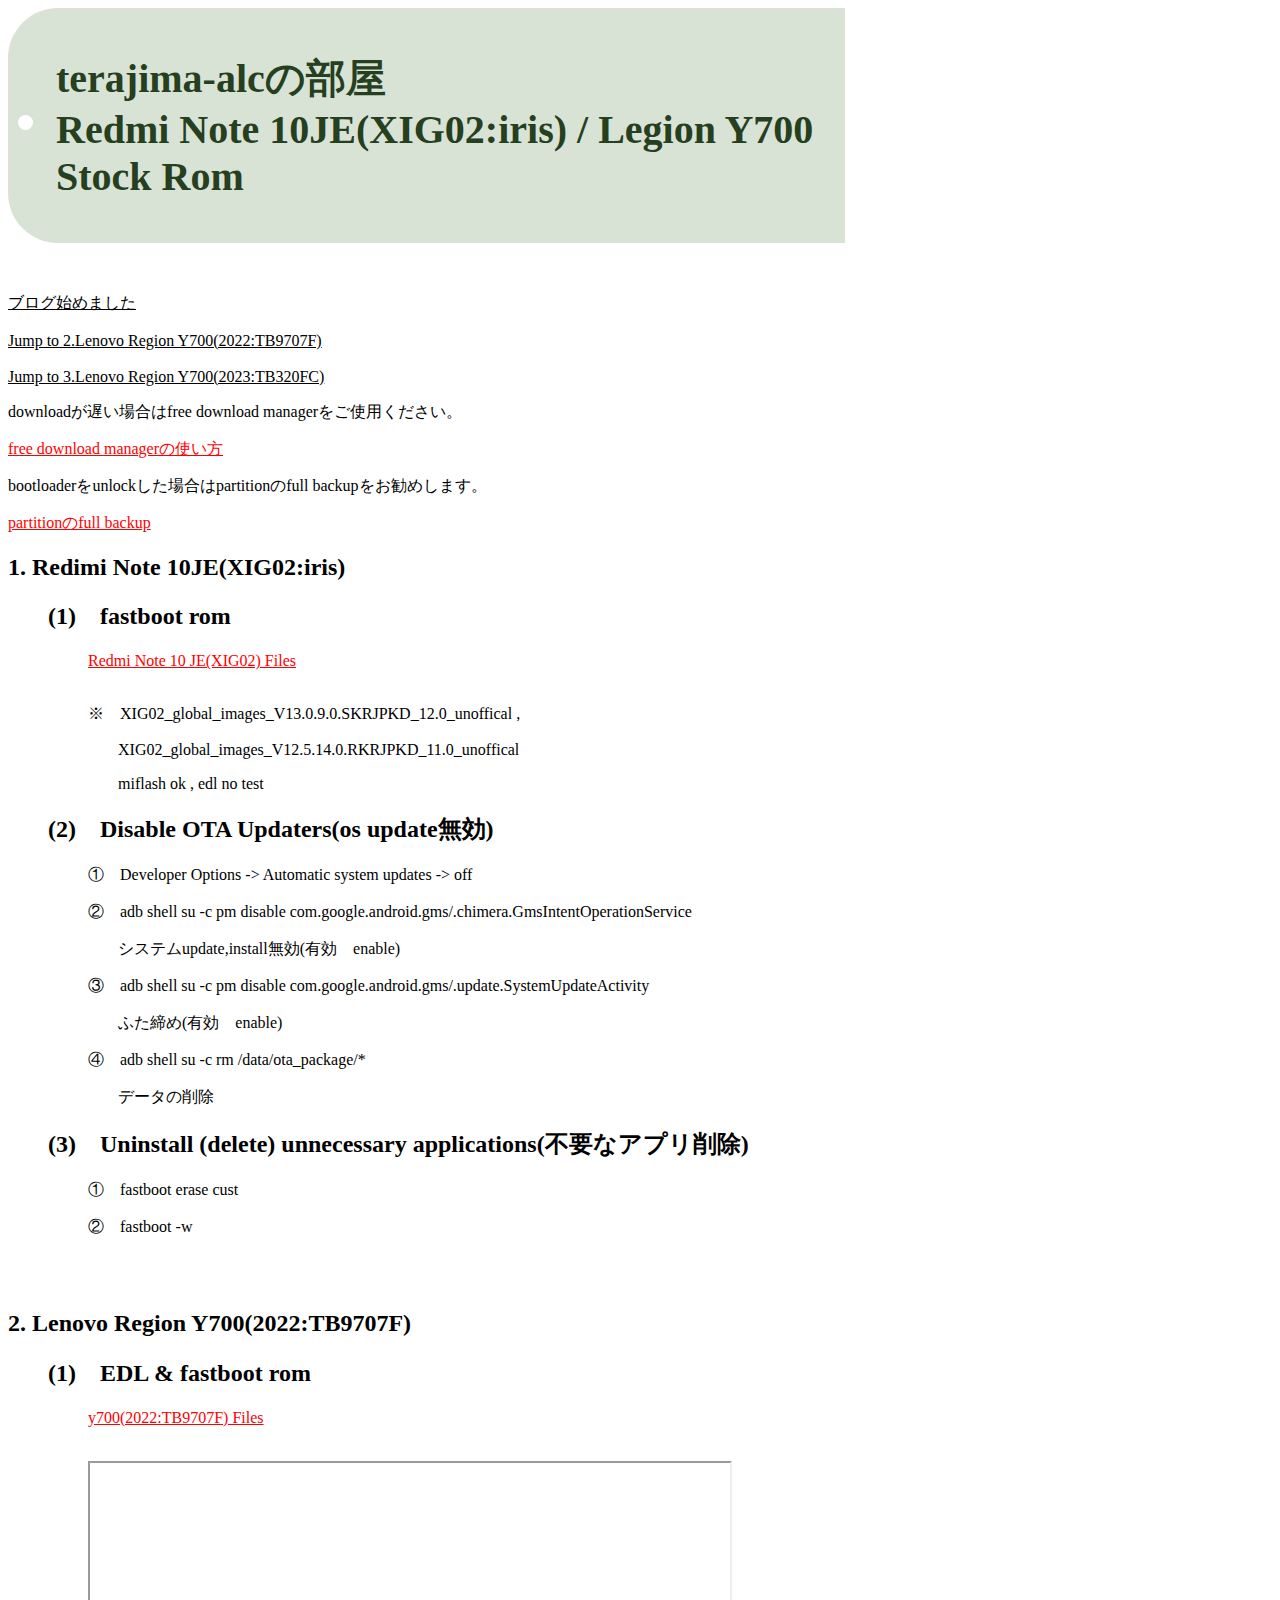
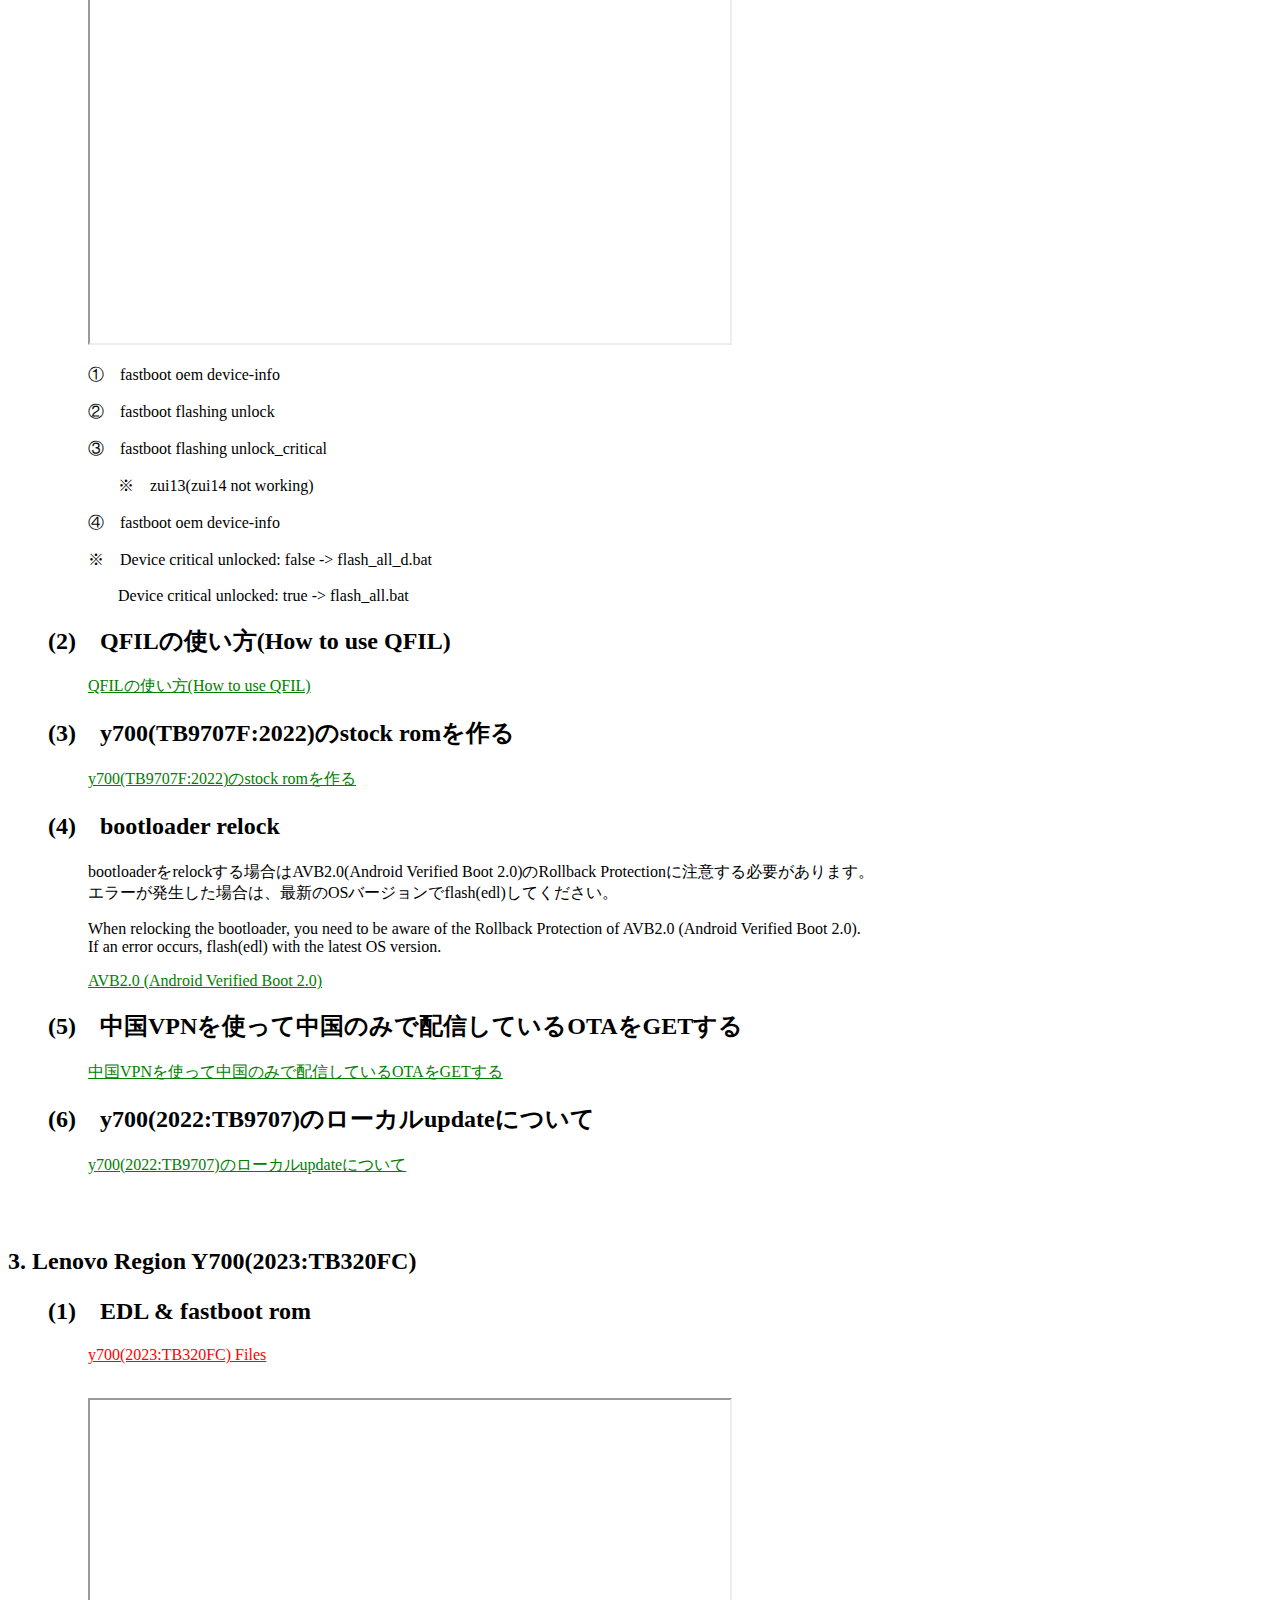
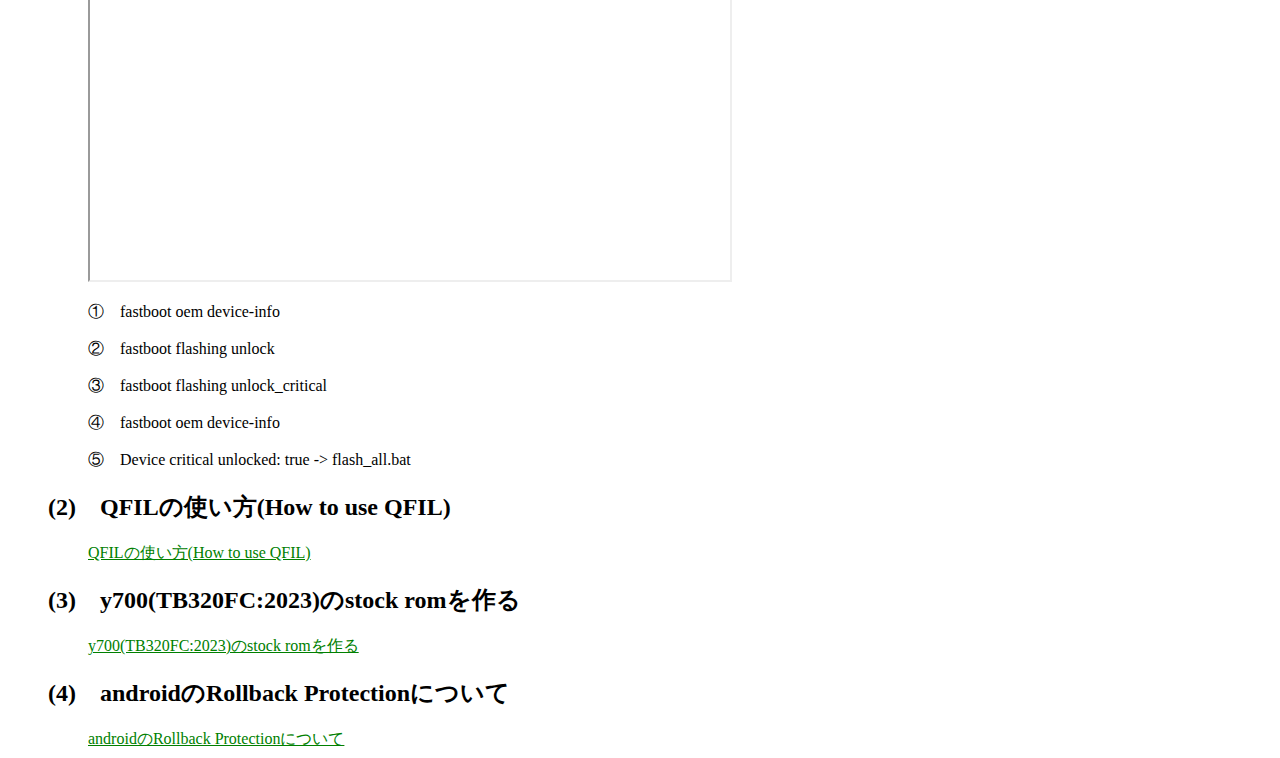
==== index.html @ e1716a8f "Update index.html" ====
<!DOCTYPE html>
<html>
	<head>
		<meta http-equiv="Content-Language" content="ja">
		<meta name="google" content="notranslate">
		<meta name="viewport" content="width=device-width,initial-scale=1">
	<!-- Google Tag Manager -->
	<script>(function(w,d,s,l,i){w[l]=w[l]||[];w[l].push({'gtm.start':
	new Date().getTime(),event:'gtm.js'});var f=d.getElementsByTagName(s)[0],
	j=d.createElement(s),dl=l!='dataLayer'?'&l='+l:'';j.async=true;j.src=
	'https://www.googletagmanager.com/gtm.js?id='+i+dl;f.parentNode.insertBefore(j,f);
	})(window,document,'script','dataLayer','GTM-TNH697Q');</script>
	<!-- End Google Tag Manager -->
		<style type="text/css">
			/* スマホ */
			@media screen and (max-width: 428px) {
			/*ここにスマホ用のCSSを記述する*/
			}
			/* タブレット */
			@media only screen and (min-width: 600px) and (max-width: 1024px) {
			/*ここにタブレット用のCSSを記述する*/
			}
			/* パソコン */
			@media screen and (min-width: 1024px) {
			/*ここにPC用のCSSを記述する*/
			}
			@media (orientation: landscape){
			/* デバイスを横向きにした際の記述*/
			}
			@media screen and (orientation: portrait) {
			/* デバイスを縦向きにした際の記述 */
			}
			.headline {color: black}
			a {color:green;margin-left: 80px;}
			.left-80-red {color:red;margin-left: 80px;}
			.left-30-black {color:black;margin-left: 30px;}
			.left-40-black {color:black;margin-left: 40px;}
			.left-80-black {color:black;margin-left: 80px;}
			.left-80-green {color:green;margin-left: 80px;}
		</style>
	<title>Redmi Note 10JE(XIG02:iris) Lenovo Legion Y700 Stock Fastboot Rom</title>
	<div style="position: relative; display: inline-block; padding: 1rem 2rem 1rem 3rem; color: #263f1f; border-radius: 50px 0 0 50px; background: #d8e3d5; font-size: 20px;">
	<span style="position: absolute; top: calc(50% - 10px); left: 10px; width: 15px; height: 15px; border-radius: 50%; background: #ffffff;"></span>
	<h1>terajima-alcの部屋<br>Redmi Note 10JE(XIG02:iris) / Legion Y700<br>Stock Rom</h1>
	</div>
	<p><br></p>
	</head>
	<body>
	<!-- Google Tag Manager (noscript) -->
	<noscript><iframe src="https://www.googletagmanager.com/ns.html?id=GTM-TNH697Q
	height="0" width="0" style="display:none;visibility:hidden"></iframe></noscript>
	<!-- End Google Tag Manager (noscript) -->
		<!-- body_info -->
		<a style="color:black;margin-left: 0px;" href="https://note.com/calm_hebe587">ブログ始めました</a><br><br>
		<a style="color:black;margin-left: 0px;" href="#y700_2022">Jump to 2.Lenovo Region Y700(2022:TB9707F)</a><br><br>
		<a style="color:black;margin-left: 0px;" href="#y700_2023">Jump to 3.Lenovo Region Y700(2023:TB320FC)</a><br>
		<p>downloadが遅い場合はfree download managerをご使用ください。</p>
		<a style="color:red;margin-left: 0px;" href="https://note.com/calm_hebe587/n/nbd86840ac310">free download managerの使い方</a><br>
		<p>bootloaderをunlockした場合はpartitionのfull backupをお勧めします。</p>
		<a style="color:red;margin-left: 0px;" href="https://note.com/calm_hebe587/n/n18b23aae9056">partitionのfull backup</a><br>
		<div class="headline">
			<h2>1. Redimi Note 10JE(XIG02:iris)<h2>
			<h2 class="left-40-black">(1)　fastboot rom</h2>
		</div>
		<p>
			<a class="left-80-red" href="https://sourceforge.net/projects/redmi-note-10-je-xig02/files/">Redmi Note 10 JE(XIG02) Files</a><br><br>
		</p>
		<div class="left-80-black">
			<p>※　XIG02_global_images_V13.0.9.0.SKRJPKD_12.0_unoffical ,</p>
			<p class="left-30-black">XIG02_global_images_V12.5.14.0.RKRJPKD_11.0_unoffical</p>
			<p class="left-30-black">miflash ok , edl no test</p>
		</div>
		<h2 class="left-40-black">(2)　Disable OTA Updaters(os update無効)</h2>
		<div class="left-80-black">
			<p>①　Developer Options -> Automatic system updates -> off</p>
			<p>②　adb shell su -c pm disable com.google.android.gms/.chimera.GmsIntentOperationService</p>
			<p class="left-30-black">システムupdate,install無効(有効　enable)</p>
			<p>③　adb shell su -c pm disable com.google.android.gms/.update.SystemUpdateActivity</p>
			<p class="left-30-black">ふた締め(有効　enable)</p>
			<p>④　adb shell su -c rm /data/ota_package/*</p>
			<p class="left-30-black">データの削除</p>
		</div>
		<h2 class="left-40-black">(3)　Uninstall (delete) unnecessary applications(不要なアプリ削除)</h2>
		<div class="left-80-black">
			<p>①　fastboot erase cust</p>
			<p><p>②　fastboot -w</p></p>
		</div>
		<p><br><br></p>
		<div class="headline">
			<h2 id="y700_2022">2. Lenovo Region Y700(2022:TB9707F)</h2>
			<h2 class="left-40-black">(1)　EDL & fastboot rom</h2></h2>
		</div>
		<p>
			<a class="left-80-red" href="https://sourceforge.net/projects/lenovo-y700/files/">y700(2022:TB9707F) Files</a><br><br>
		</p><p>
		<div class="left-80-black">
			<iframe src="https://drive.google.com/file/d/11t-BMhlrFoguu07OZ2dqqbUQeoy4-rrA/preview"width="640" height="480" allow="autoplay"></iframe>
			<p>①　fastboot oem device-info</p>
			<p>②　fastboot flashing unlock</p>
			<p>③　fastboot flashing unlock_critical</p>
			<p class="left-30-black">※　zui13(zui14 not working)</p>
			<p>④　fastboot oem device-info</p>
			<p>※　Device critical unlocked: false -> flash_all_d.bat</p>
			<p class="left-30-black">Device critical unlocked: true -> flash_all.bat</p>
		</div>
		<h2 class="left-40-black">(2)　QFILの使い方(How to use QFIL)</h2>
		<a class="left-80-green" ; href="https://note.com/calm_hebe587/m/m9513b43dc76b">QFILの使い方(How to use QFIL)</a>
		<h2 class="left-40-black">(3)　y700(TB9707F:2022)のstock romを作る</h2>
		<a class="left-80-green" ; href="https://note.com/calm_hebe587/n/n220cea3d6c4a">y700(TB9707F:2022)のstock romを作る</a>
		<h2 class="left-40-black">(4)　bootloader relock</h2>
		<div class="left-80-black">
			<p>bootloaderをrelockする場合はAVB2.0(Android Verified Boot 2.0)のRollback Protectionに注意する必要があります。<br>エラーが発生した場合は、最新のOSバージョンでflash(edl)してください。</p>
			<p>When relocking the bootloader, you need to be aware of the Rollback Protection of AVB2.0 (Android Verified Boot 2.0).<br>If an error occurs, flash(edl) with the latest OS version.</p>
		</div>
		<a class=left-80-green href="https://android.googlesource.com/platform/external/avb/+/main/README.md#rollback-Protection">AVB2.0 (Android Verified Boot 2.0)</a>
		<h2 class="left-40-black">(5)　中国VPNを使って中国のみで配信しているOTAをGETする</h2>
		<a class=left-80-green href="https://note.com/calm_hebe587/n/n7d753d336378">中国VPNを使って中国のみで配信しているOTAをGETする</a>
		<h2 class="left-40-black">(6)　y700(2022:TB9707)のローカルupdateについて</h2>
		<a class=left-80-green href="https://note.com/calm_hebe587/n/n7b8bd6b7b5fc">y700(2022:TB9707)のローカルupdateについて</a>
		<p><br><br></p>
		<div class="headline">
			<h2 id="y700_2023">3. Lenovo Region Y700(2023:TB320FC)</h2>
			<h2 class="left-40-black">(1)　EDL & fastboot rom</h2>
		</div>
		<p>
			<a class="left-80-red" href="https://sourceforge.net/projects/lenovo-y700/files/">y700(2023:TB320FC) Files</a><br><br>
		<p></p>
		<div class="left-80-black">
			<iframe src="https://drive.google.com/file/d/11t-BMhlrFoguu07OZ2dqqbUQeoy4-rrA/preview" width="640" height="480" allow="autoplay"></iframe>
			<p>①　fastboot oem device-info</p>
			<p>②　fastboot flashing unlock</p>
			<p>③　fastboot flashing unlock_critical</p>
			<p>④　fastboot oem device-info</p>
			<p>⑤　Device critical unlocked: true -> flash_all.bat</p>
		</div>
		<p></p>
		<h2 class="left-40-black">(2)　QFILの使い方(How to use QFIL)</h2>
		<a class="left-80-green" ; href="https://note.com/calm_hebe587/m/m9513b43dc76b">QFILの使い方(How to use QFIL)</a>
		<h2 class="left-40-black">(3)　y700(TB320FC:2023)のstock romを作る</h2>
		<a class="left-80-green" ; href="https://note.com/calm_hebe587/n/nae1c964b45bc">y700(TB320FC:2023)のstock romを作る</a>
		<p></p>
		<h2 class="left-40-black">(4)　androidのRollback Protectionについて</h2>
		<a class="left-80-green" ; href="https://note.com/calm_hebe587/n/n8365967515bd">androidのRollback Protectionについて</a>
	</body>
</html>
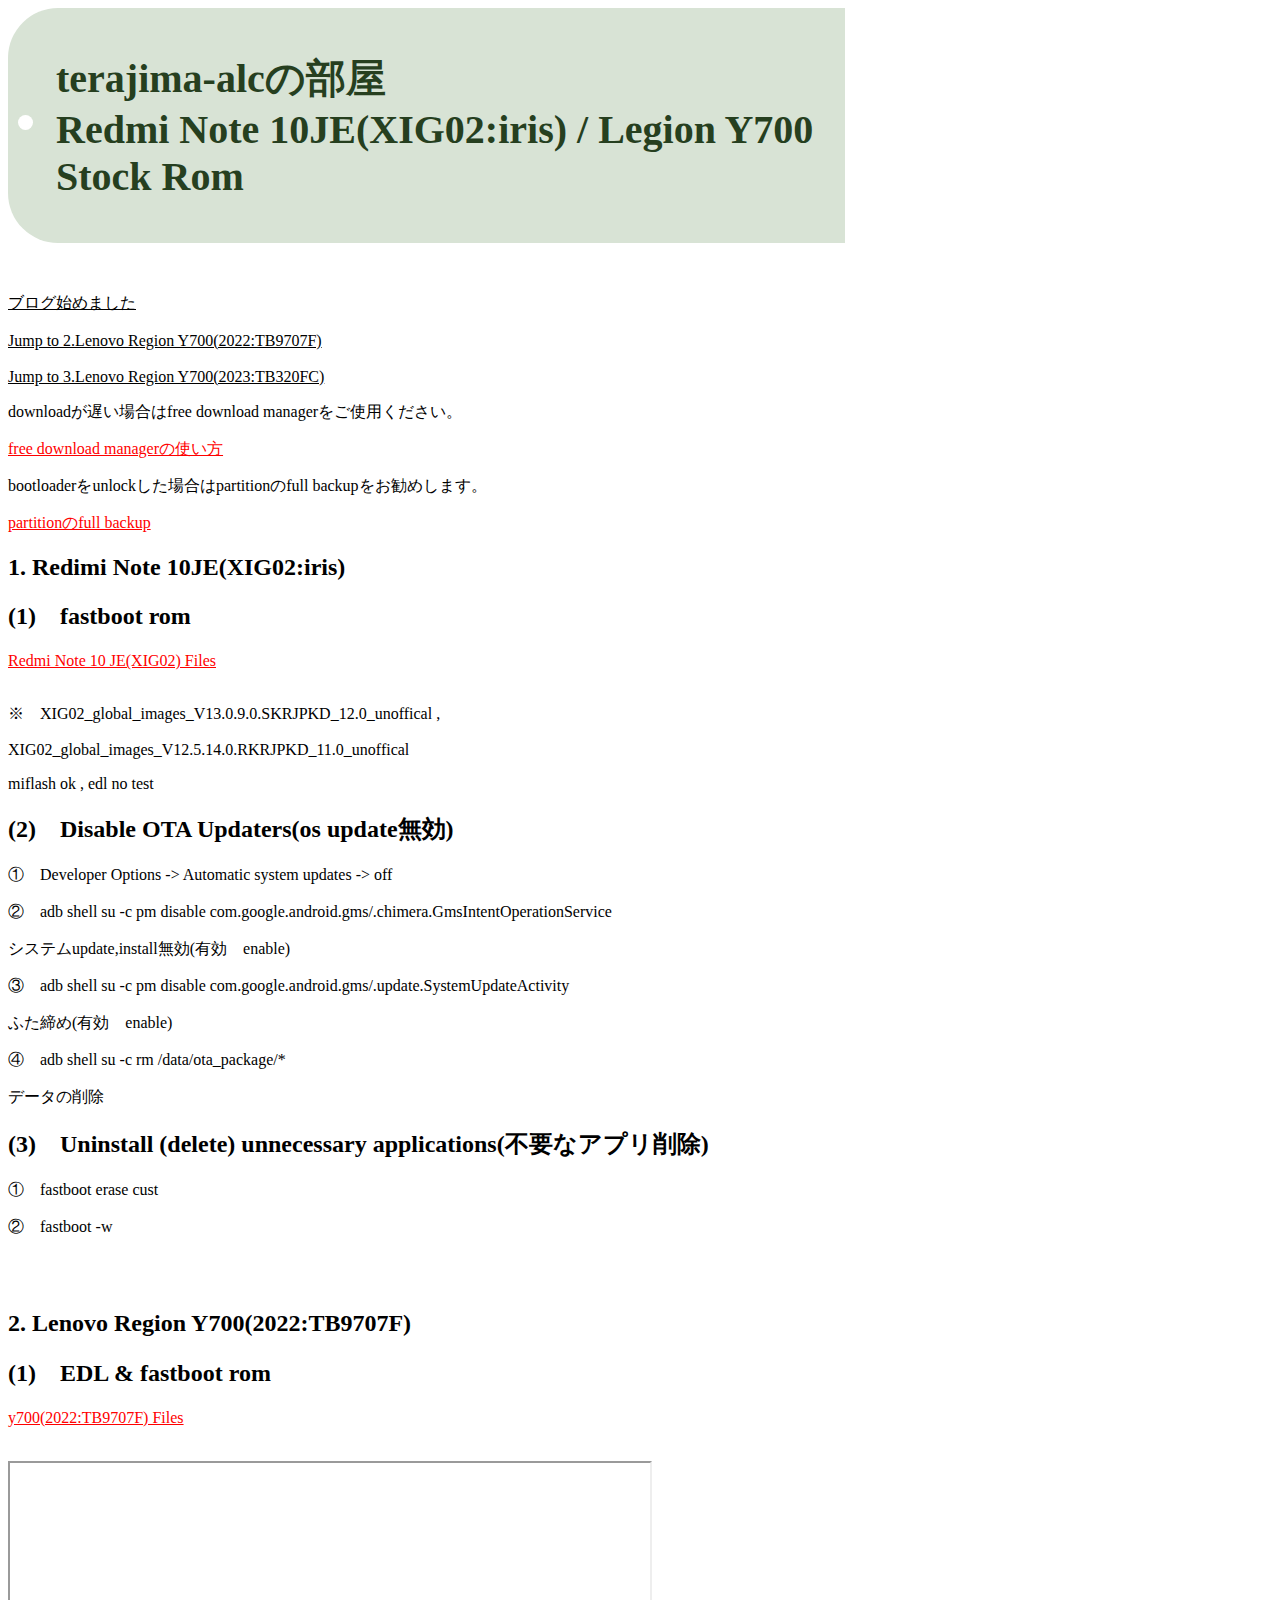
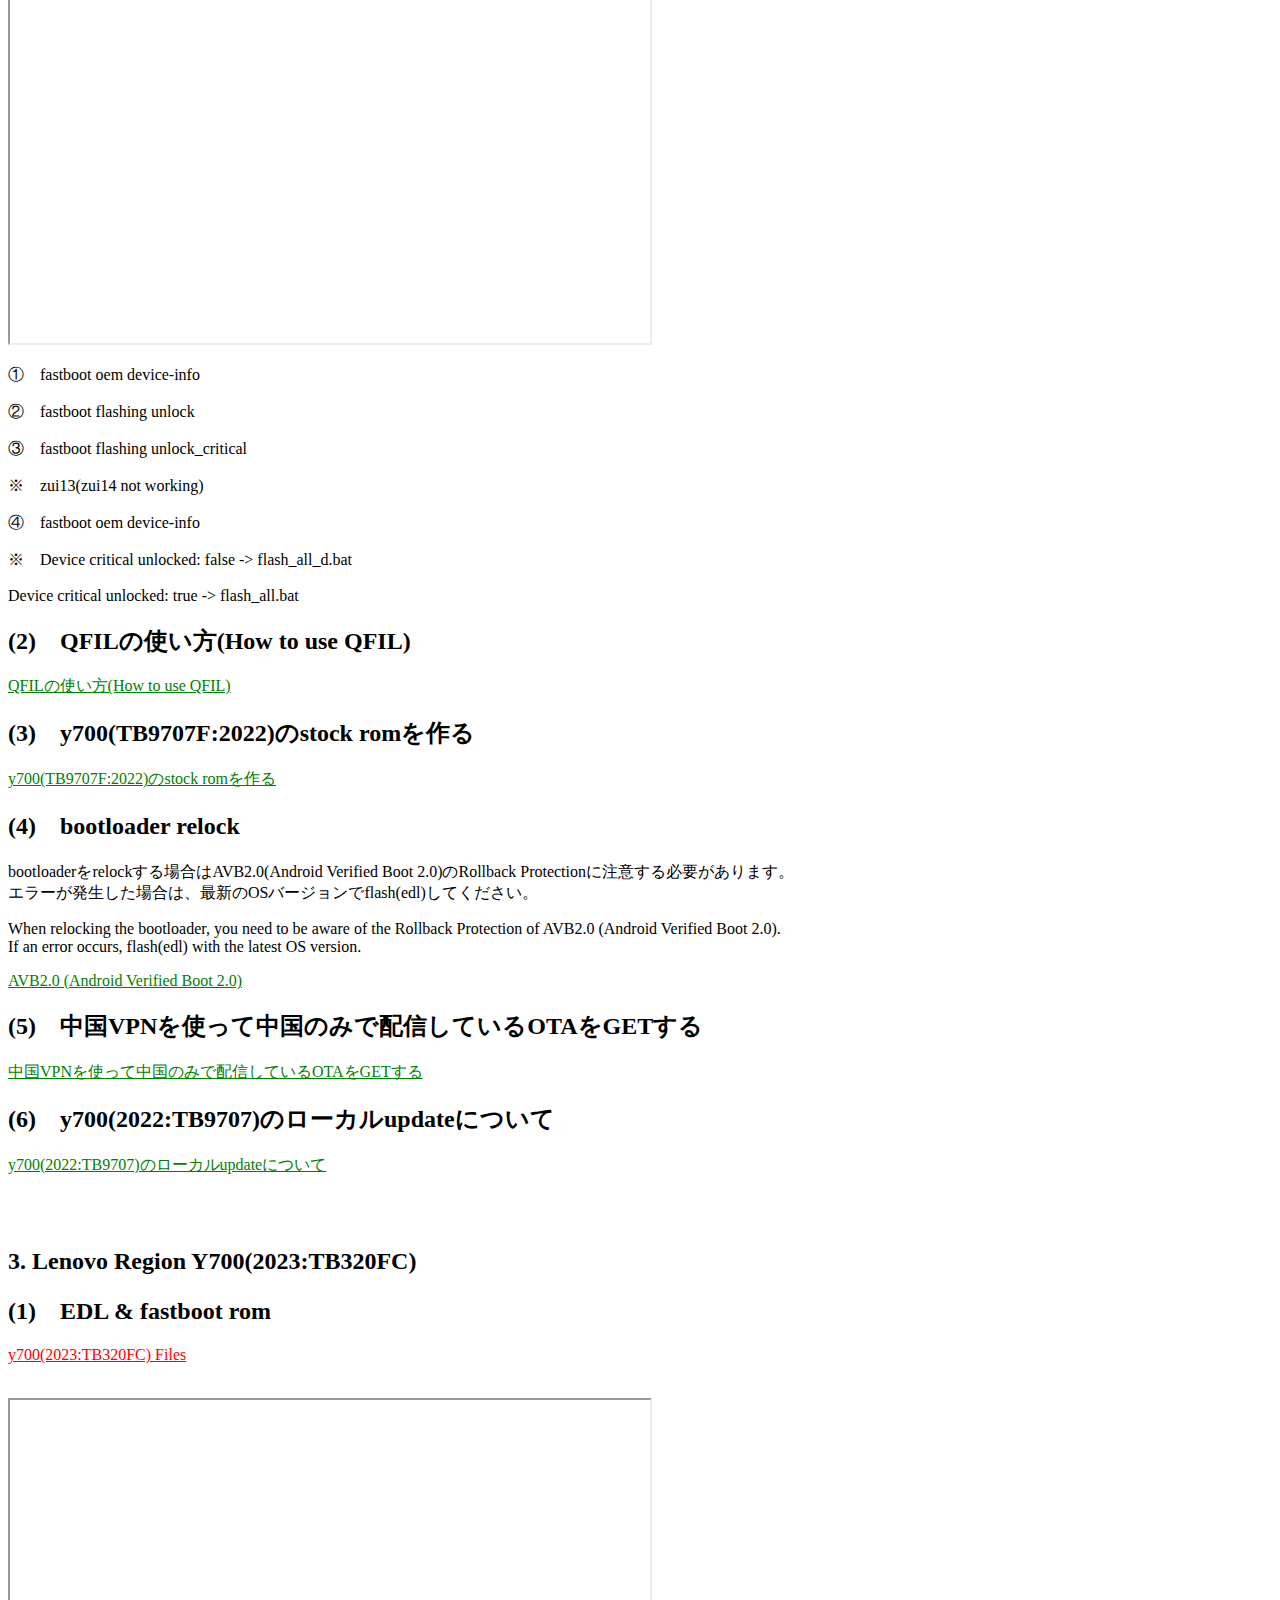
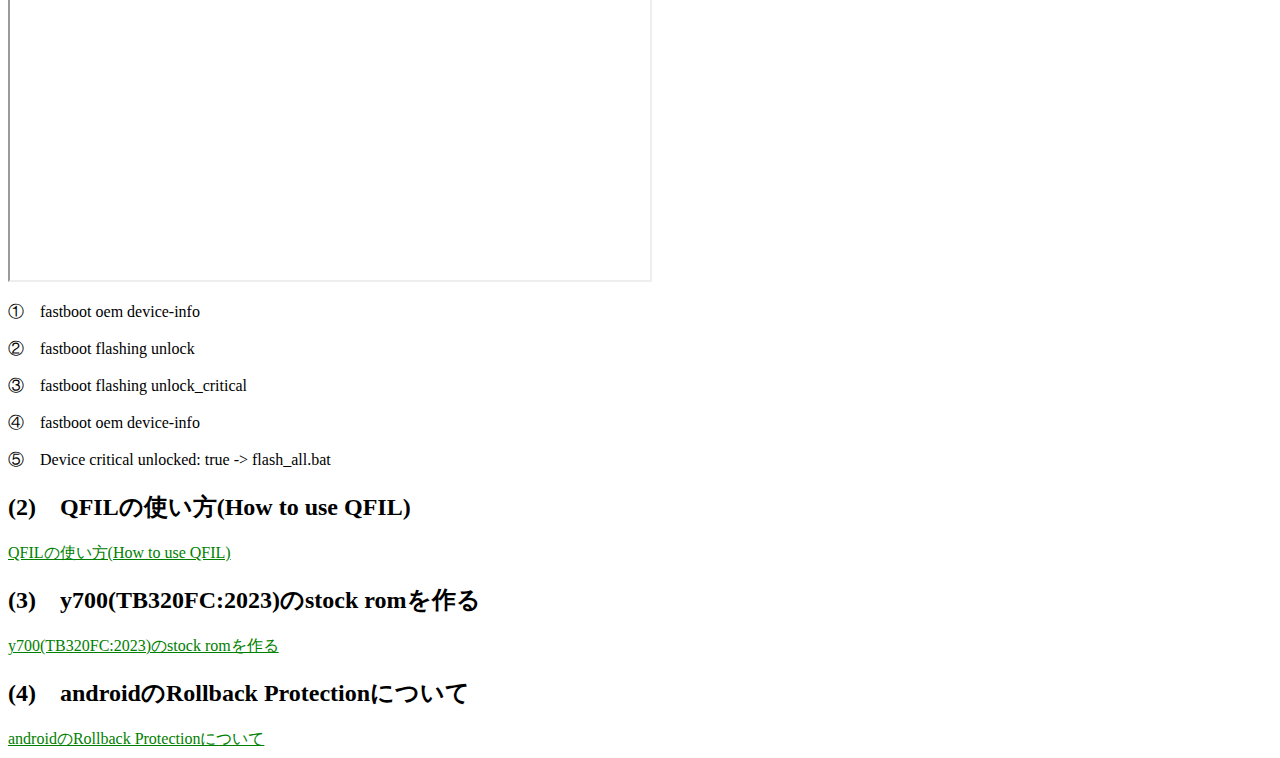
==== commit a35b64b7: "Update index.html" ====
--- a/index.html
+++ b/index.html
@@ -3,7 +3,7 @@
 	<head>
 		<meta http-equiv="Content-Language" content="ja">
 		<meta name="google" content="notranslate">
-		<meta name="viewport" content="width=device-width,initial-scale=1">
+		<meta name="viewport" content="width=device-width,initial-scale=1.0,minimum-scale=1.0,user-scalable=yes">
 	<!-- Google Tag Manager -->
 	<script>(function(w,d,s,l,i){w[l]=w[l]||[];w[l].push({'gtm.start':
 	new Date().getTime(),event:'gtm.js'});var f=d.getElementsByTagName(s)[0],
@@ -32,11 +32,16 @@
 			}
 			.headline {color: black}
 			a {color:green;margin-left: 80px;}
-			.left-80-red {color:red;margin-left: 80px;}
+			/* .left-80-red {color:red;margin-left: 80px;}
 			.left-30-black {color:black;margin-left: 30px;}
 			.left-40-black {color:black;margin-left: 40px;}
 			.left-80-black {color:black;margin-left: 80px;}
-			.left-80-green {color:green;margin-left: 80px;}
+			.left-80-green {color:green;margin-left: 80px;} */
+			.left-80-red {color:red;margin-left: 0px;}
+			.left-30-black {color:black;margin-left: 0px;}
+			.left-40-black {color:black;margin-left: 0px;}
+			.left-80-black {color:black;margin-left: 0px;}
+			.left-80-green {color:green;margin-left: 0px;}
 		</style>
 	<title>Redmi Note 10JE(XIG02:iris) Lenovo Legion Y700 Stock Fastboot Rom</title>
 	<div style="position: relative; display: inline-block; padding: 1rem 2rem 1rem 3rem; color: #263f1f; border-radius: 50px 0 0 50px; background: #d8e3d5; font-size: 20px;">
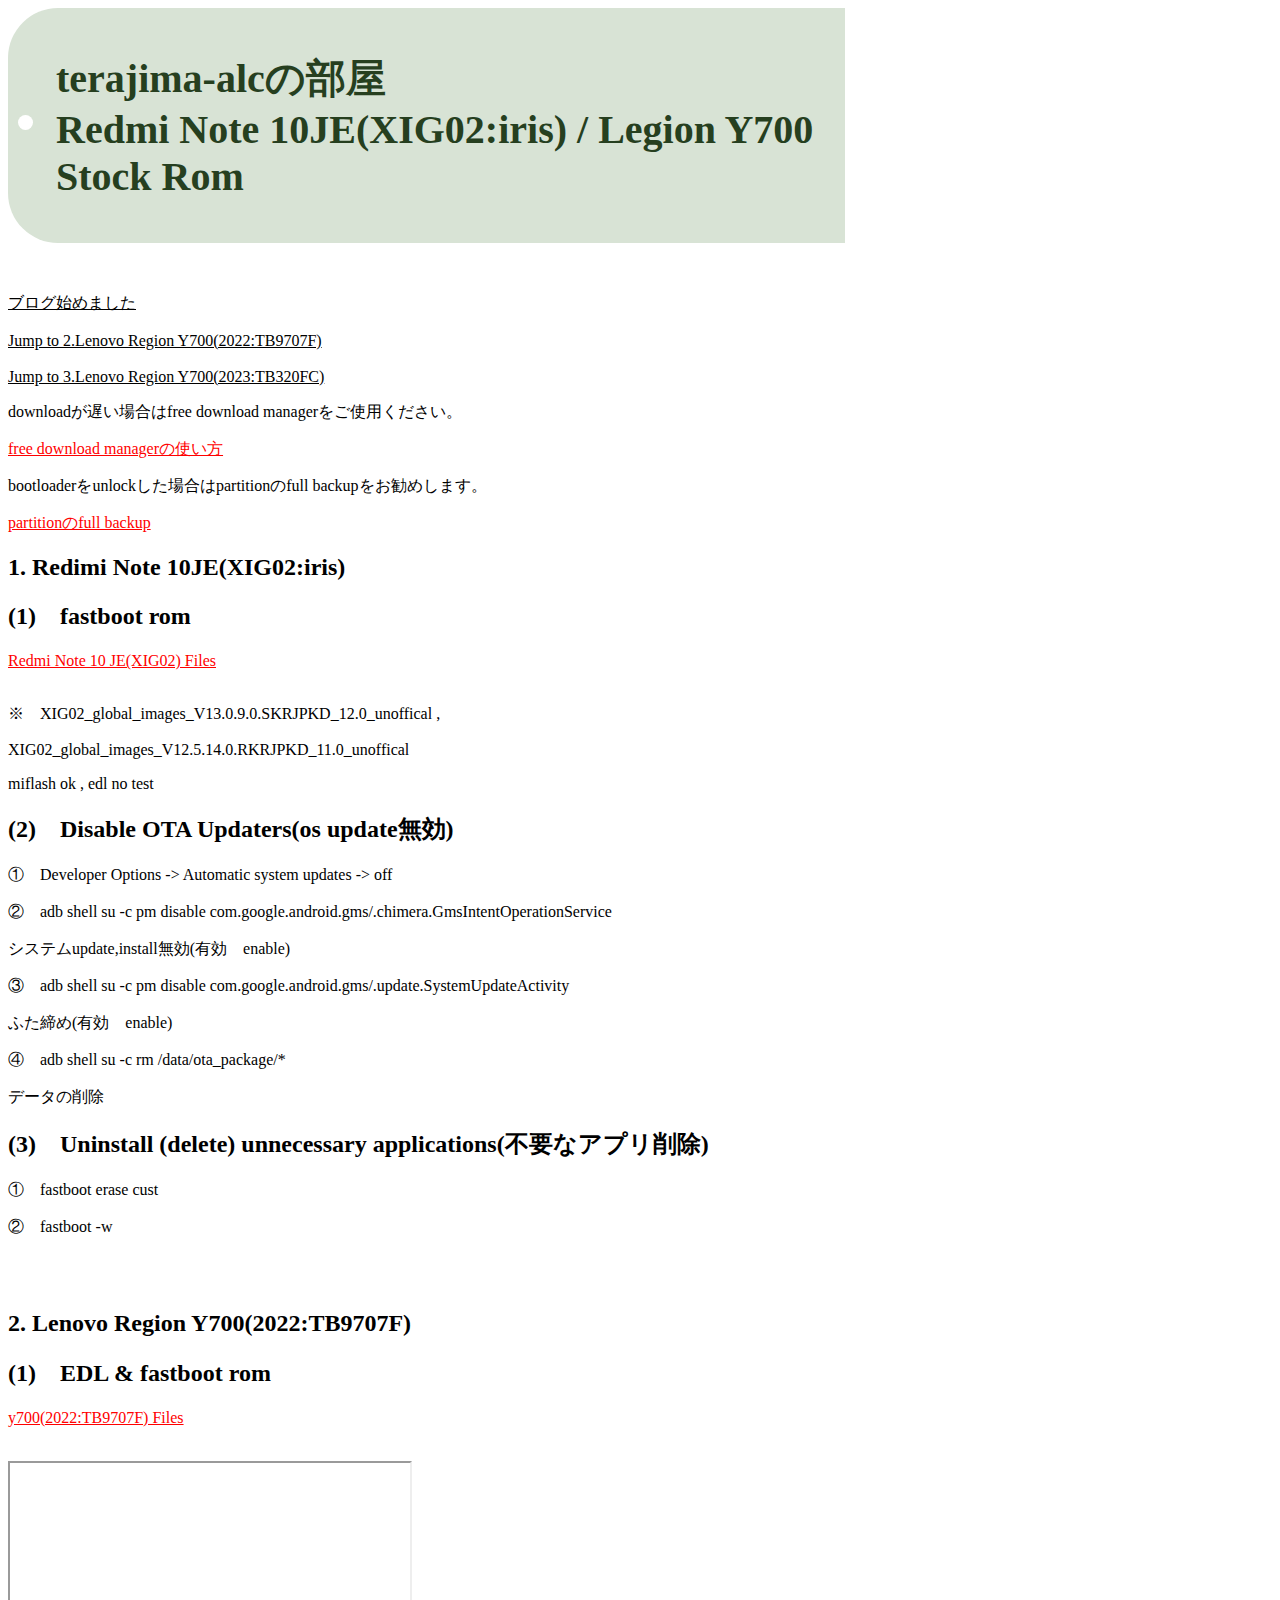
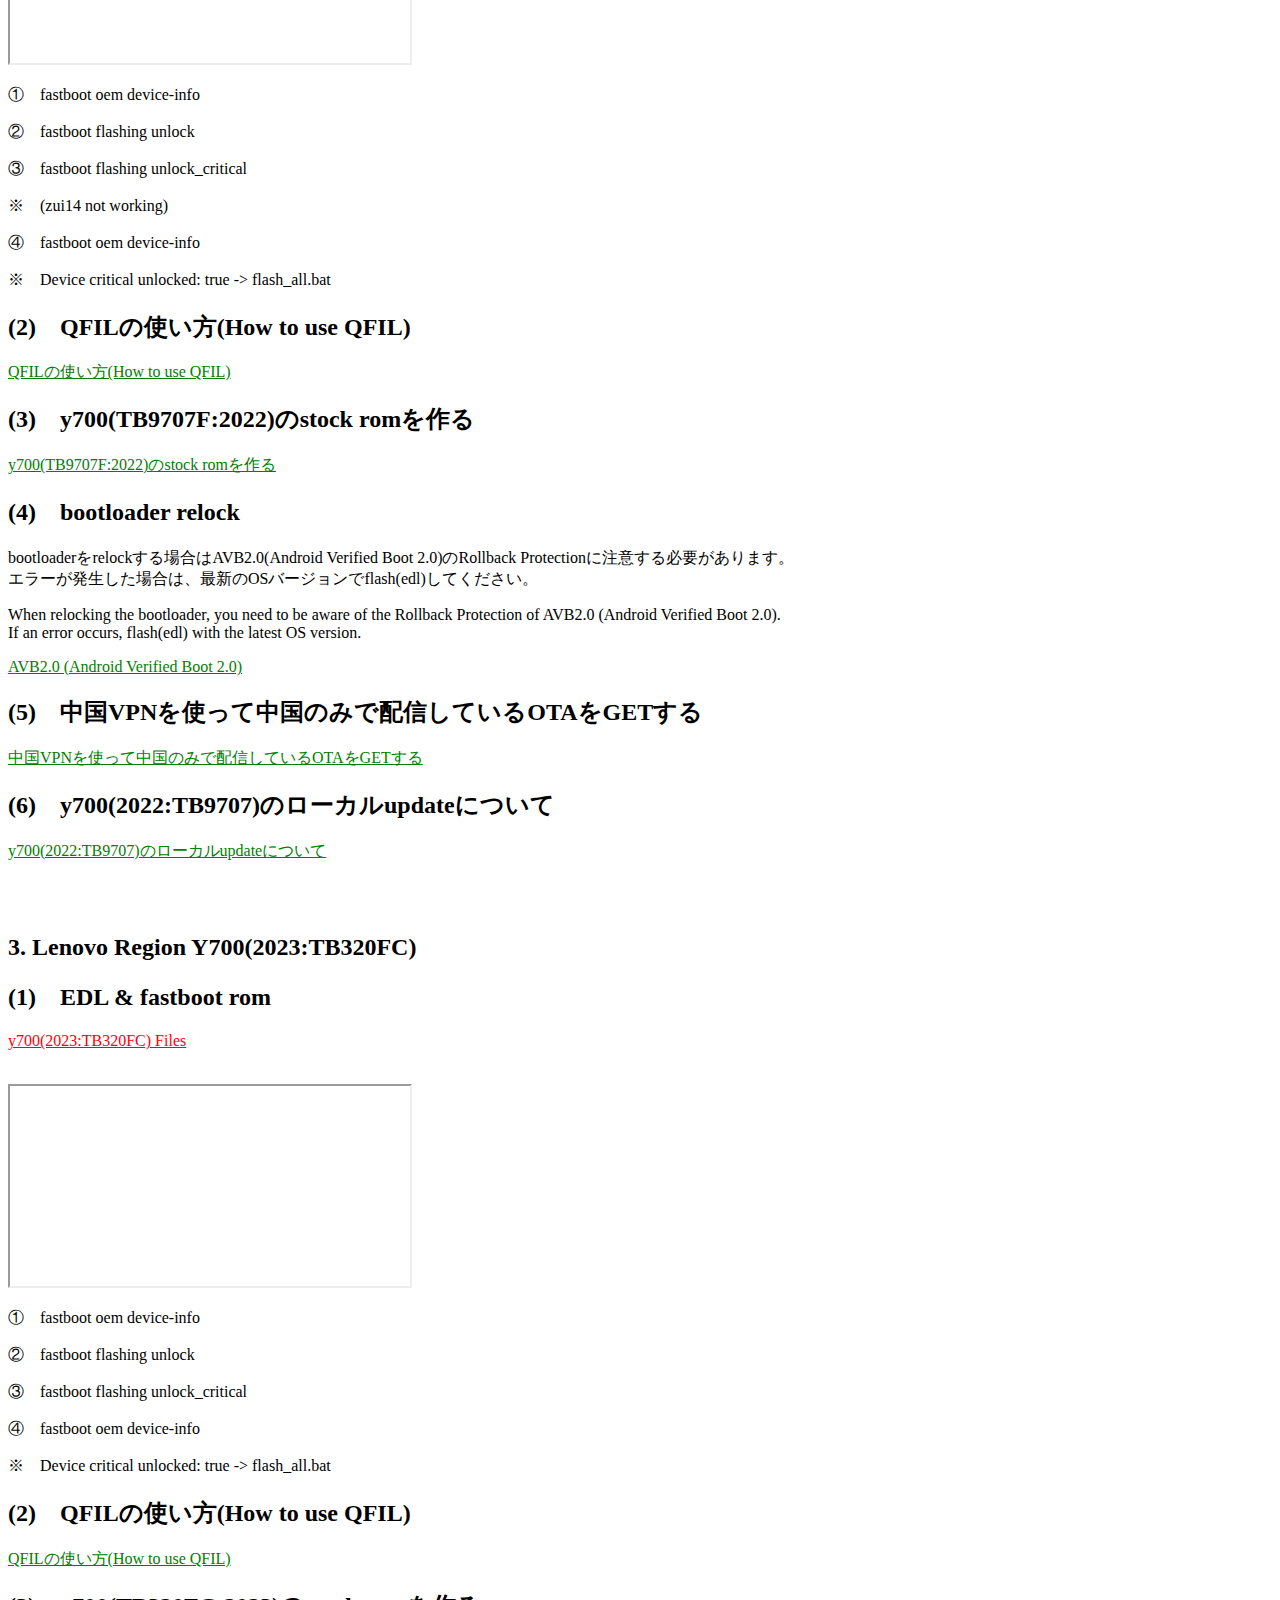
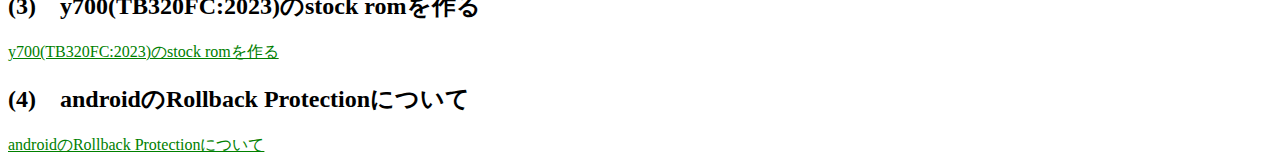
==== commit 3f59614d: "Update index.html" ====
--- a/index.html
+++ b/index.html
@@ -13,7 +13,7 @@
 	<!-- End Google Tag Manager -->
 		<style type="text/css">
 			/* スマホ */
-			@media screen and (max-width: 428px) {
+			@media screen and (max-width: 375px) {
 			/*ここにスマホ用のCSSを記述する*/
 			}
 			/* タブレット */
@@ -21,27 +21,23 @@
 			/*ここにタブレット用のCSSを記述する*/
 			}
 			/* パソコン */
-			@media screen and (min-width: 1024px) {
+			@media screen and (min-width: 1920px) {
 			/*ここにPC用のCSSを記述する*/
 			}
-			@media (orientation: landscape){
-			/* デバイスを横向きにした際の記述*/
-			}
-			@media screen and (orientation: portrait) {
-			/* デバイスを縦向きにした際の記述 */
-			}
 			.headline {color: black}
-			a {color:green;margin-left: 80px;}
-			/* .left-80-red {color:red;margin-left: 80px;}
+			/* a {color:green;margin-left: 80px;}
+			.left-80-red {color:red;margin-left: 80px;}
 			.left-30-black {color:black;margin-left: 30px;}
 			.left-40-black {color:black;margin-left: 40px;}
 			.left-80-black {color:black;margin-left: 80px;}
 			.left-80-green {color:green;margin-left: 80px;} */
+			a {color:green;margin-left: 0px;}
 			.left-80-red {color:red;margin-left: 0px;}
 			.left-30-black {color:black;margin-left: 0px;}
 			.left-40-black {color:black;margin-left: 0px;}
 			.left-80-black {color:black;margin-left: 0px;}
 			.left-80-green {color:green;margin-left: 0px;}
+			.ifr {width: 400px; height: 200px;}
 		</style>
 	<title>Redmi Note 10JE(XIG02:iris) Lenovo Legion Y700 Stock Fastboot Rom</title>
 	<div style="position: relative; display: inline-block; padding: 1rem 2rem 1rem 3rem; color: #263f1f; border-radius: 50px 0 0 50px; background: #d8e3d5; font-size: 20px;">
@@ -99,14 +95,13 @@
 			<a class="left-80-red" href="https://sourceforge.net/projects/lenovo-y700/files/">y700(2022:TB9707F) Files</a><br><br>
 		</p><p>
 		<div class="left-80-black">
-			<iframe src="https://drive.google.com/file/d/11t-BMhlrFoguu07OZ2dqqbUQeoy4-rrA/preview"width="640" height="480" allow="autoplay"></iframe>
+			<iframe class="ifr" src="https://drive.google.com/file/d/11t-BMhlrFoguu07OZ2dqqbUQeoy4-rrA/preview" ></iframe>
 			<p>①　fastboot oem device-info</p>
 			<p>②　fastboot flashing unlock</p>
 			<p>③　fastboot flashing unlock_critical</p>
-			<p class="left-30-black">※　zui13(zui14 not working)</p>
+			<p>※　(zui14 not working)</p>
 			<p>④　fastboot oem device-info</p>
-			<p>※　Device critical unlocked: false -> flash_all_d.bat</p>
-			<p class="left-30-black">Device critical unlocked: true -> flash_all.bat</p>
+			<p>※　Device critical unlocked: true -> flash_all.bat</p>
 		</div>
 		<h2 class="left-40-black">(2)　QFILの使い方(How to use QFIL)</h2>
 		<a class="left-80-green" ; href="https://note.com/calm_hebe587/m/m9513b43dc76b">QFILの使い方(How to use QFIL)</a>
@@ -131,12 +126,12 @@
 			<a class="left-80-red" href="https://sourceforge.net/projects/lenovo-y700/files/">y700(2023:TB320FC) Files</a><br><br>
 		<p></p>
 		<div class="left-80-black">
-			<iframe src="https://drive.google.com/file/d/11t-BMhlrFoguu07OZ2dqqbUQeoy4-rrA/preview" width="640" height="480" allow="autoplay"></iframe>
+			<iframe class="ifr" src="https://drive.google.com/file/d/11t-BMhlrFoguu07OZ2dqqbUQeoy4-rrA/preview"></iframe>
 			<p>①　fastboot oem device-info</p>
 			<p>②　fastboot flashing unlock</p>
 			<p>③　fastboot flashing unlock_critical</p>
 			<p>④　fastboot oem device-info</p>
-			<p>⑤　Device critical unlocked: true -> flash_all.bat</p>
+			<p>※　Device critical unlocked: true -> flash_all.bat</p>
 		</div>
 		<p></p>
 		<h2 class="left-40-black">(2)　QFILの使い方(How to use QFIL)</h2>
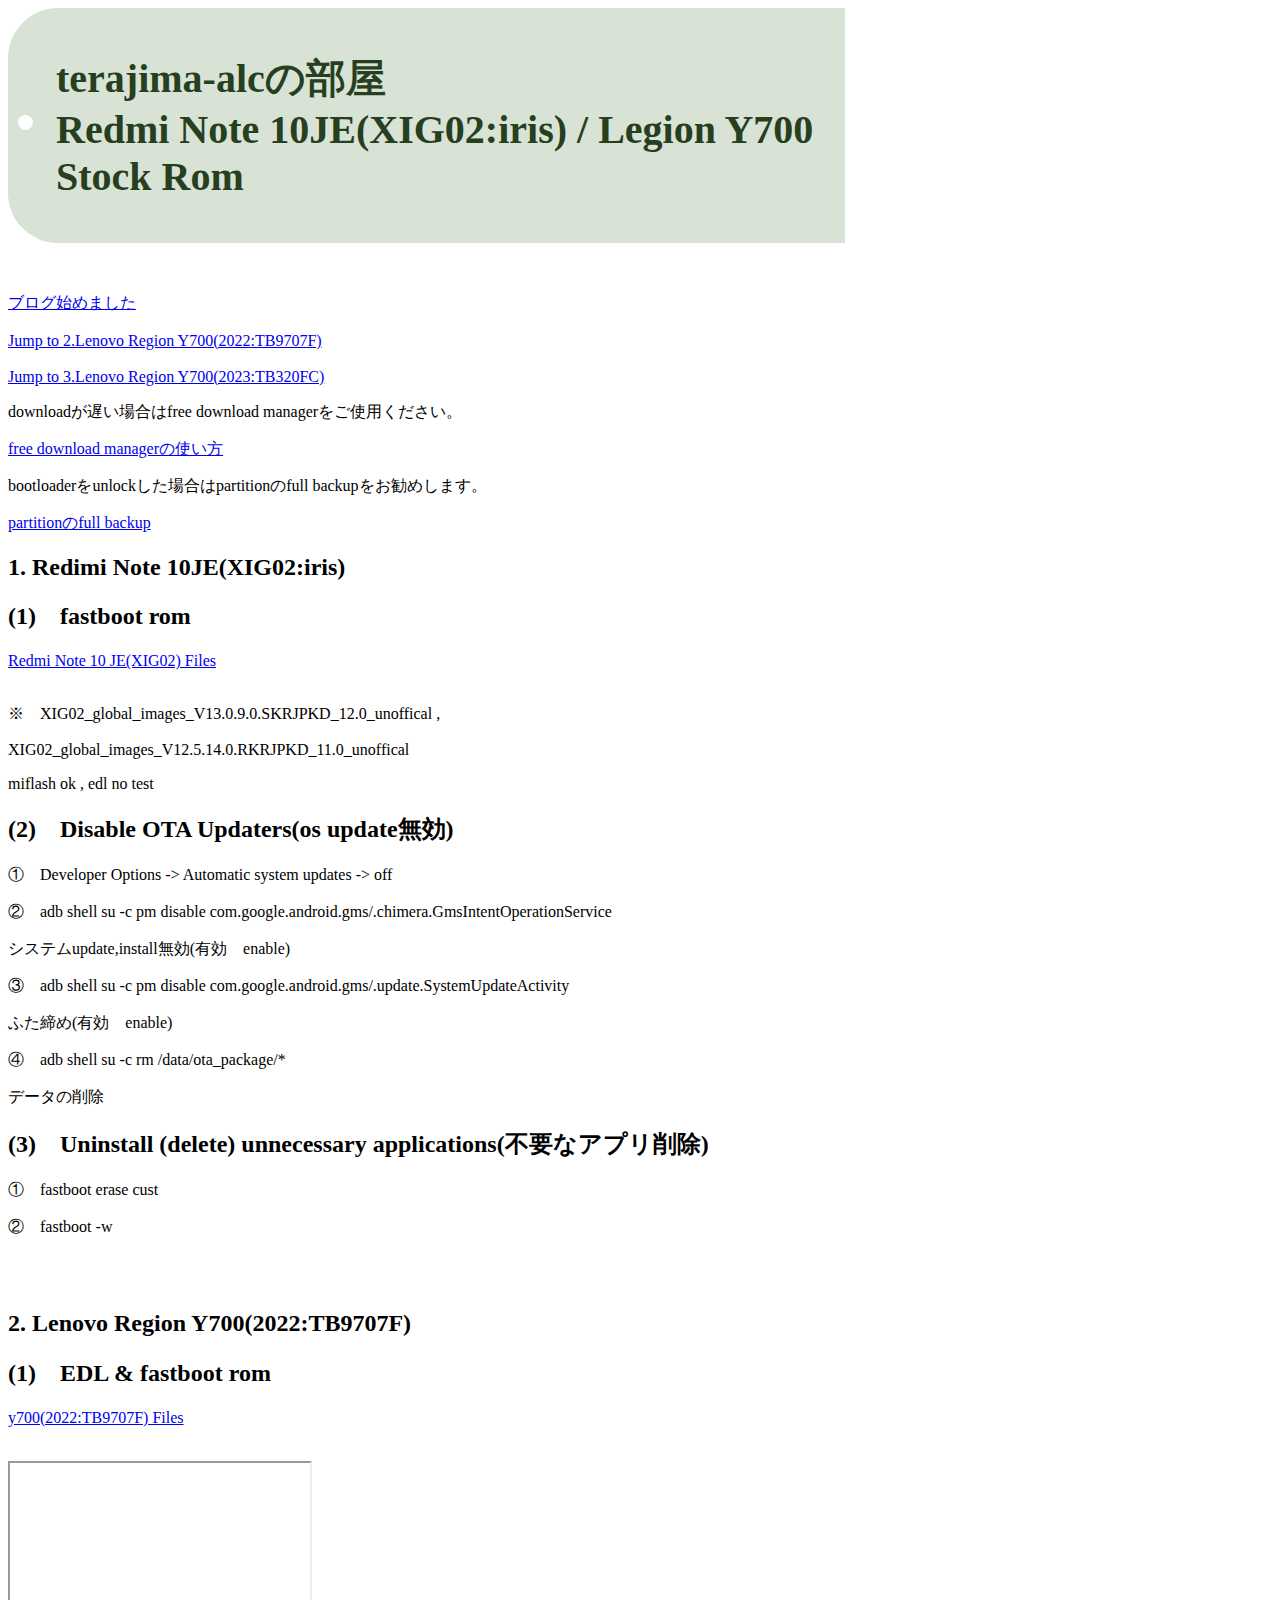
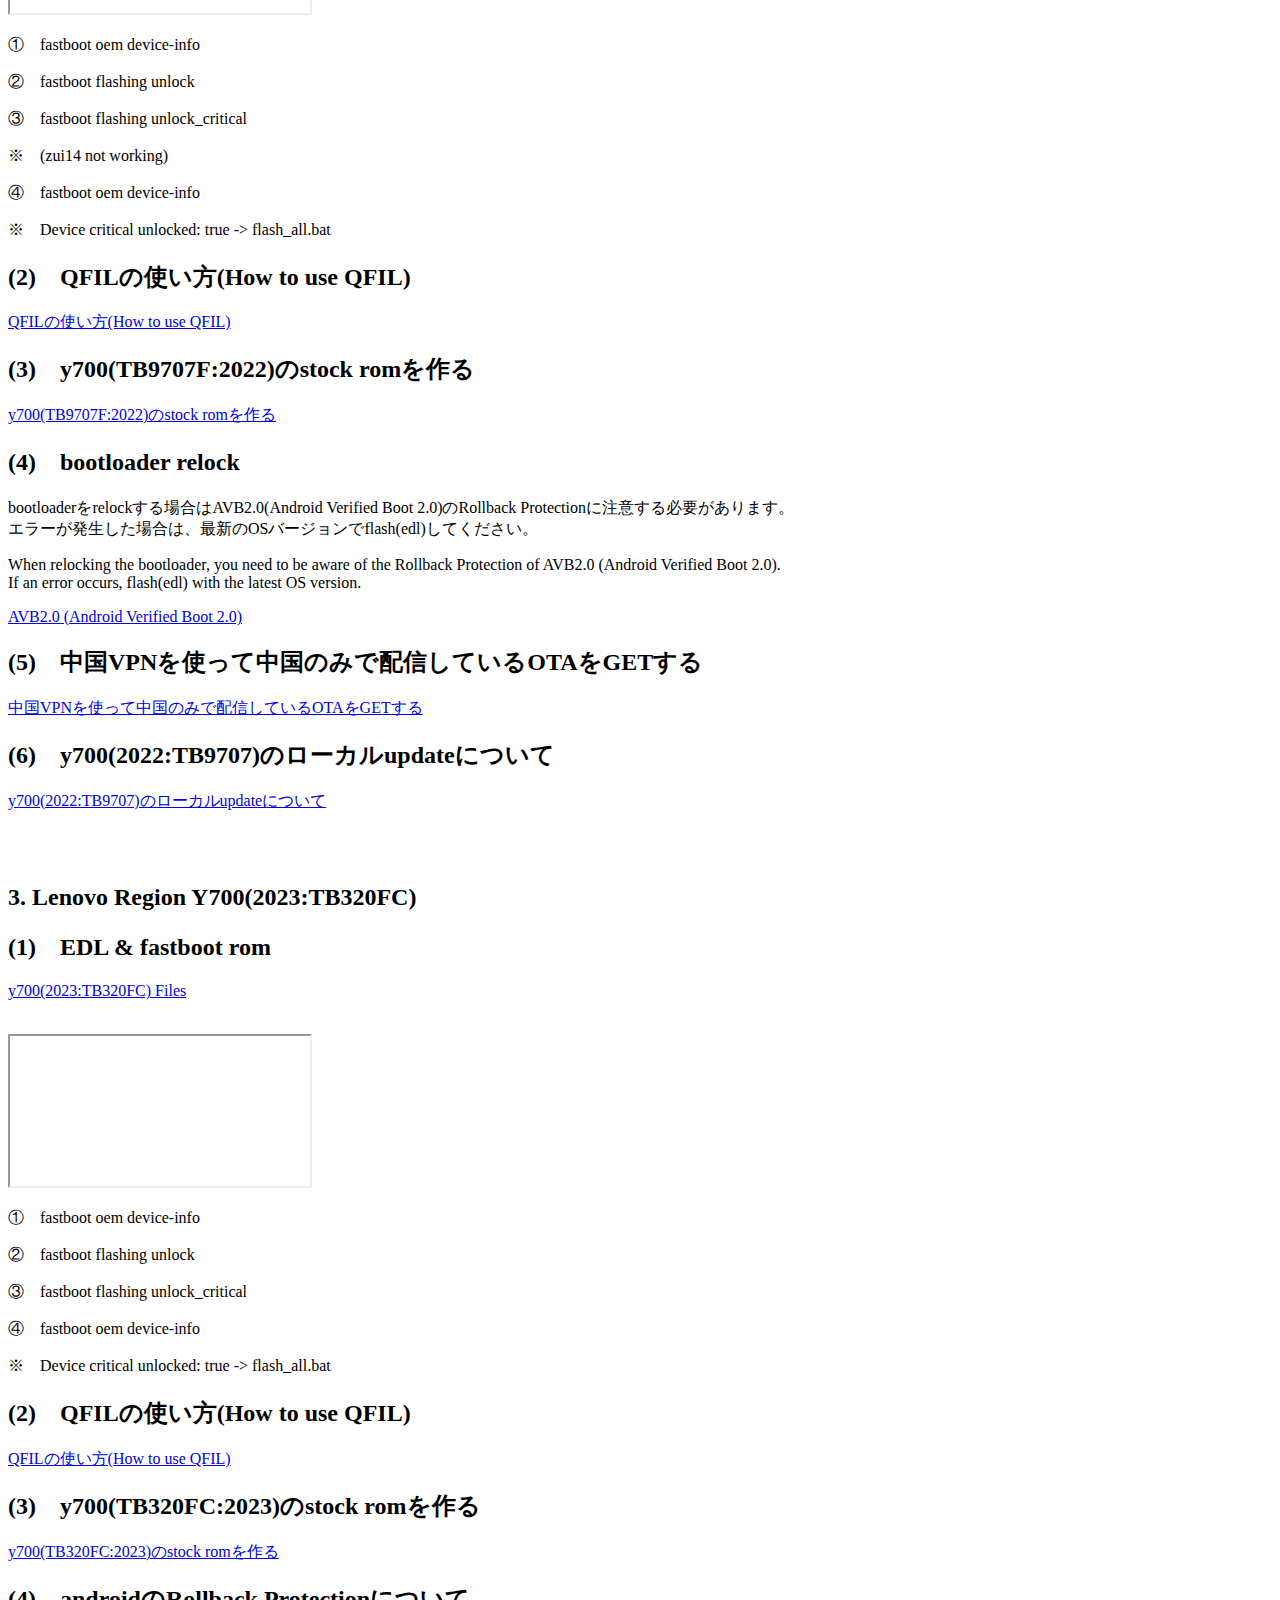
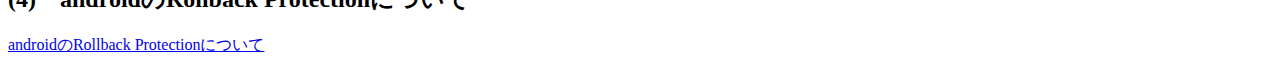
==== commit 5262652e: "Add files via upload" ====
--- a/index.html
+++ b/index.html
@@ -11,34 +11,7 @@
 	'https://www.googletagmanager.com/gtm.js?id='+i+dl;f.parentNode.insertBefore(j,f);
 	})(window,document,'script','dataLayer','GTM-TNH697Q');</script>
 	<!-- End Google Tag Manager -->
-		<style type="text/css">
-			/* スマホ */
-			@media screen and (max-width: 375px) {
-			/*ここにスマホ用のCSSを記述する*/
-			}
-			/* タブレット */
-			@media only screen and (min-width: 600px) and (max-width: 1024px) {
-			/*ここにタブレット用のCSSを記述する*/
-			}
-			/* パソコン */
-			@media screen and (min-width: 1920px) {
-			/*ここにPC用のCSSを記述する*/
-			}
-			.headline {color: black}
-			/* a {color:green;margin-left: 80px;}
-			.left-80-red {color:red;margin-left: 80px;}
-			.left-30-black {color:black;margin-left: 30px;}
-			.left-40-black {color:black;margin-left: 40px;}
-			.left-80-black {color:black;margin-left: 80px;}
-			.left-80-green {color:green;margin-left: 80px;} */
-			a {color:green;margin-left: 0px;}
-			.left-80-red {color:red;margin-left: 0px;}
-			.left-30-black {color:black;margin-left: 0px;}
-			.left-40-black {color:black;margin-left: 0px;}
-			.left-80-black {color:black;margin-left: 0px;}
-			.left-80-green {color:green;margin-left: 0px;}
-			.ifr {width: 400px; height: 200px;}
-		</style>
+	<link rel="stylesheet" href="style.css">
 	<title>Redmi Note 10JE(XIG02:iris) Lenovo Legion Y700 Stock Fastboot Rom</title>
 	<div style="position: relative; display: inline-block; padding: 1rem 2rem 1rem 3rem; color: #263f1f; border-radius: 50px 0 0 50px; background: #d8e3d5; font-size: 20px;">
 	<span style="position: absolute; top: calc(50% - 10px); left: 10px; width: 15px; height: 15px; border-radius: 50%; background: #ffffff;"></span>
@@ -52,13 +25,13 @@
 	height="0" width="0" style="display:none;visibility:hidden"></iframe></noscript>
 	<!-- End Google Tag Manager (noscript) -->
 		<!-- body_info -->
-		<a style="color:black;margin-left: 0px;" href="https://note.com/calm_hebe587">ブログ始めました</a><br><br>
-		<a style="color:black;margin-left: 0px;" href="#y700_2022">Jump to 2.Lenovo Region Y700(2022:TB9707F)</a><br><br>
-		<a style="color:black;margin-left: 0px;" href="#y700_2023">Jump to 3.Lenovo Region Y700(2023:TB320FC)</a><br>
+		<a class="left-30-black" href="https://note.com/calm_hebe587">ブログ始めました</a><br><br>
+		<a class="left-30-black" href="#y700_2022">Jump to 2.Lenovo Region Y700(2022:TB9707F)</a><br><br>
+		<a class="left-30-black" href="#y700_2023">Jump to 3.Lenovo Region Y700(2023:TB320FC)</a><br>
 		<p>downloadが遅い場合はfree download managerをご使用ください。</p>
-		<a style="color:red;margin-left: 0px;" href="https://note.com/calm_hebe587/n/nbd86840ac310">free download managerの使い方</a><br>
+		<a class="left-80-red" href="https://note.com/calm_hebe587/n/nbd86840ac310">free download managerの使い方</a><br>
 		<p>bootloaderをunlockした場合はpartitionのfull backupをお勧めします。</p>
-		<a style="color:red;margin-left: 0px;" href="https://note.com/calm_hebe587/n/n18b23aae9056">partitionのfull backup</a><br>
+		<a class="left-80-red" href="https://note.com/calm_hebe587/n/n18b23aae9056">partitionのfull backup</a><br>
 		<div class="headline">
 			<h2>1. Redimi Note 10JE(XIG02:iris)<h2>
 			<h2 class="left-40-black">(1)　fastboot rom</h2>
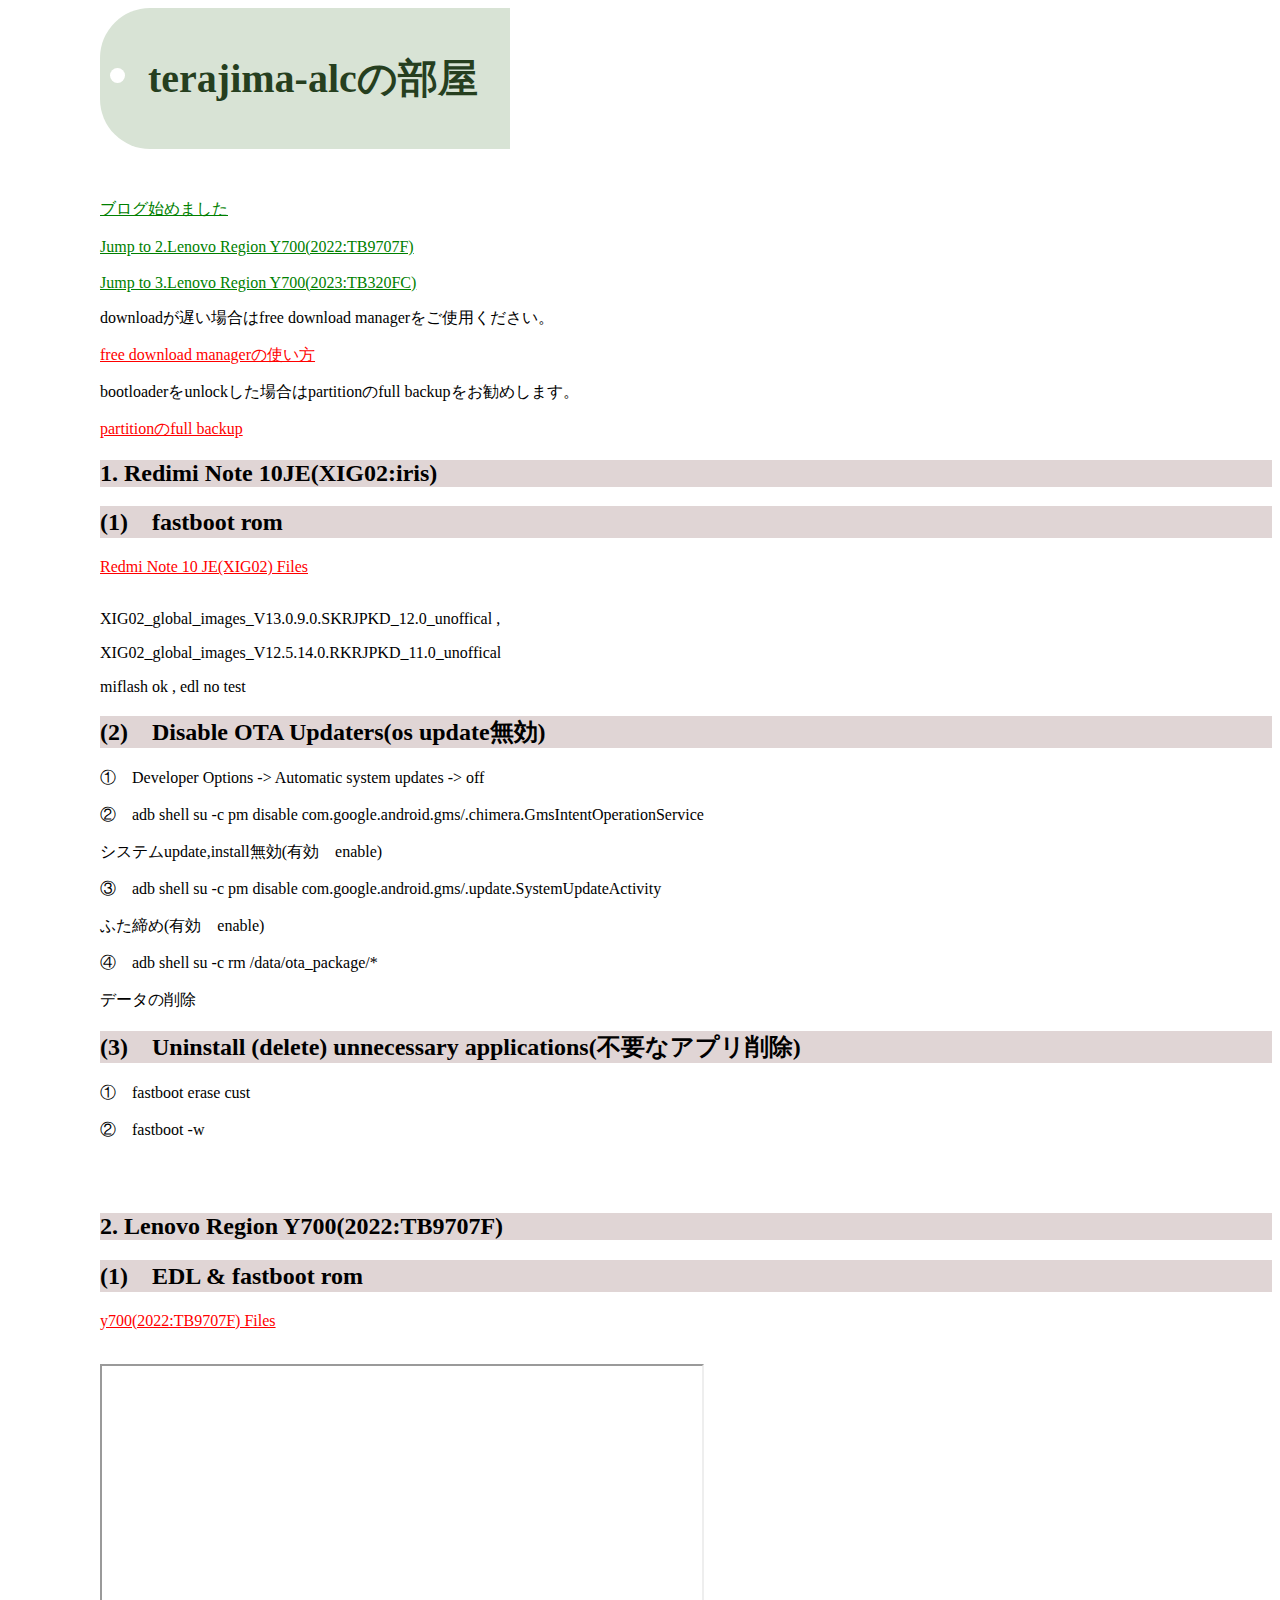
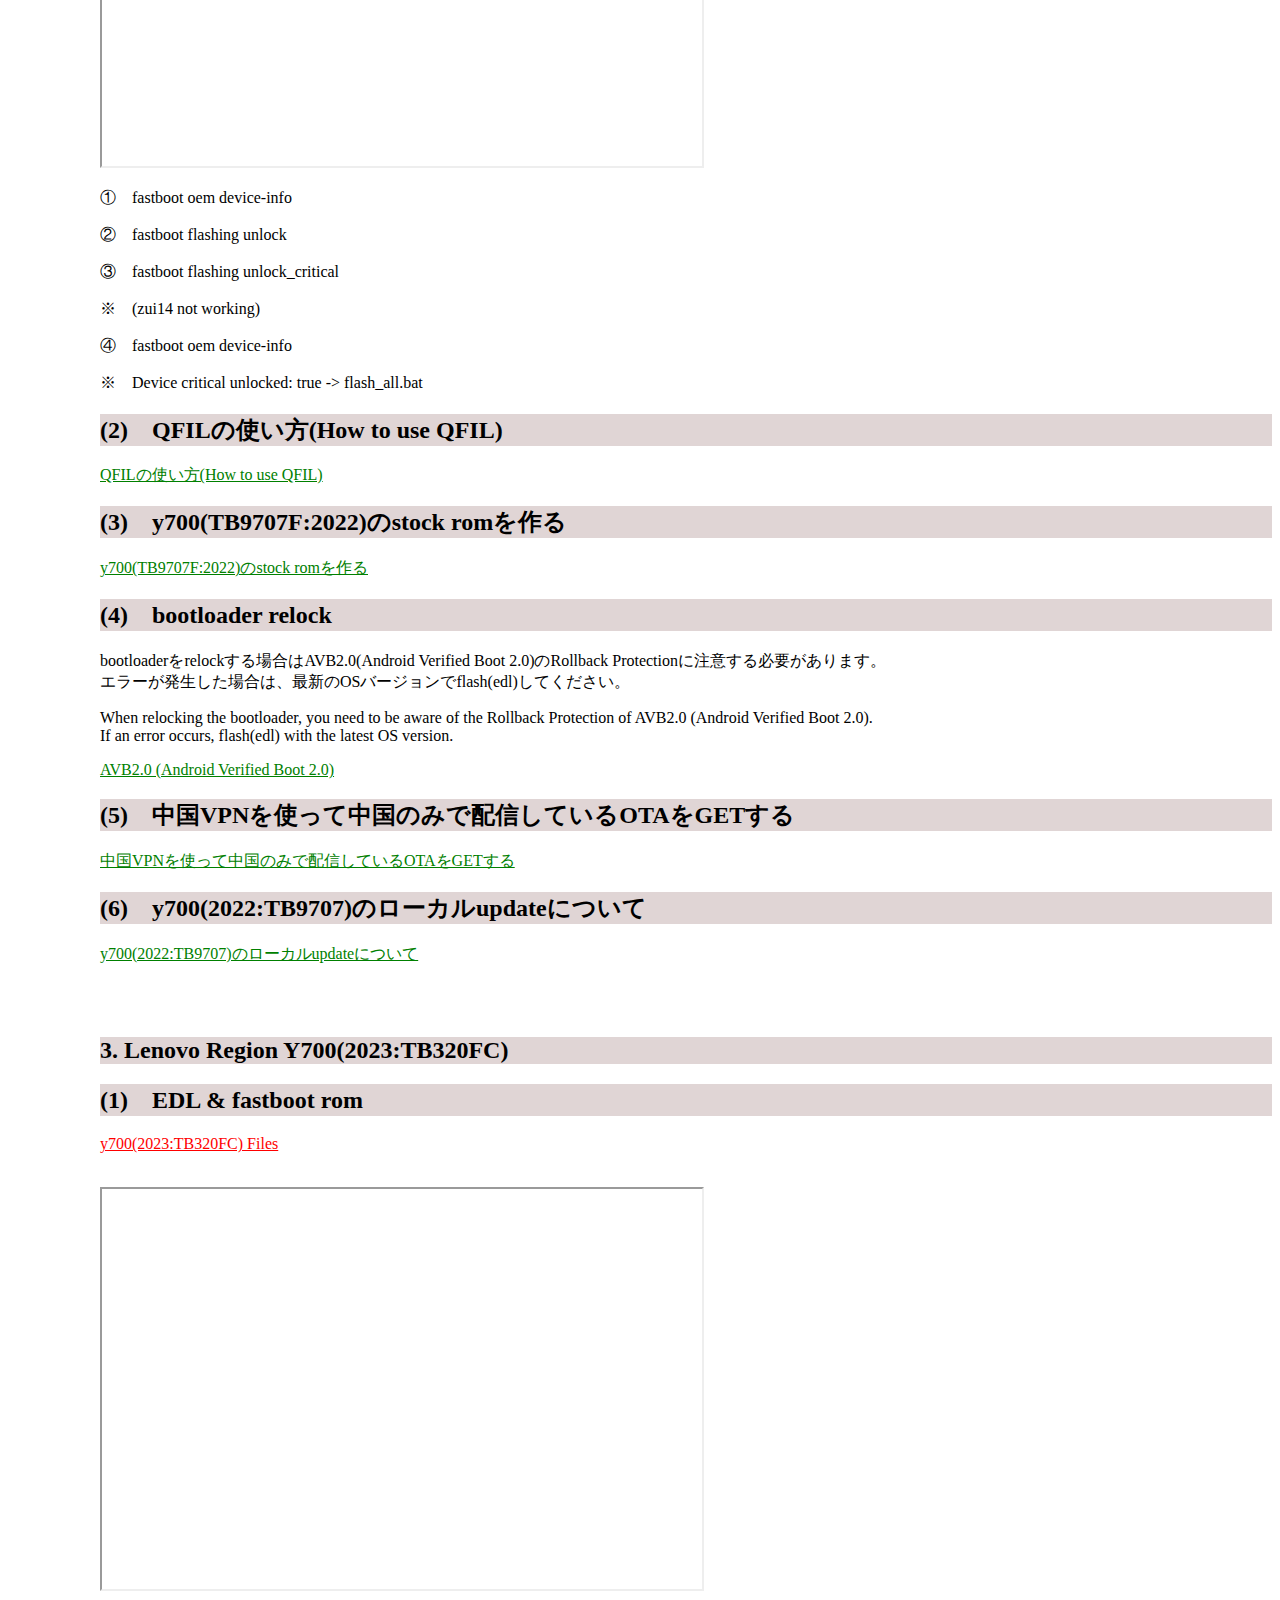
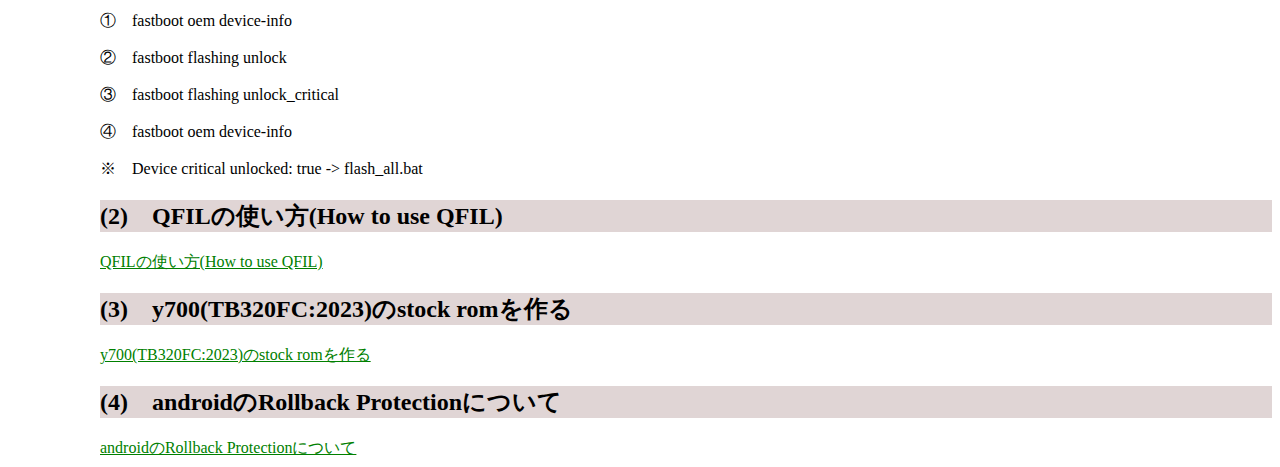
==== commit 6ff63341: "Update index.html" ====
--- a/index.html
+++ b/index.html
@@ -15,7 +15,8 @@
 	<title>Redmi Note 10JE(XIG02:iris) Lenovo Legion Y700 Stock Fastboot Rom</title>
 	<div style="position: relative; display: inline-block; padding: 1rem 2rem 1rem 3rem; color: #263f1f; border-radius: 50px 0 0 50px; background: #d8e3d5; font-size: 20px;">
 	<span style="position: absolute; top: calc(50% - 10px); left: 10px; width: 15px; height: 15px; border-radius: 50%; background: #ffffff;"></span>
-	<h1>terajima-alcの部屋<br>Redmi Note 10JE(XIG02:iris) / Legion Y700<br>Stock Rom</h1>
+	<!-- <h1>terajima-alcの部屋<br>Redmi Note 10JE(XIG02:iris) / Legion Y700<br>Stock Rom</h1> -->
+	<h1>terajima-alcの部屋</h1>
 	</div>
 	<p><br></p>
 	</head>
@@ -25,9 +26,9 @@
 	height="0" width="0" style="display:none;visibility:hidden"></iframe></noscript>
 	<!-- End Google Tag Manager (noscript) -->
 		<!-- body_info -->
-		<a class="left-30-black" href="https://note.com/calm_hebe587">ブログ始めました</a><br><br>
-		<a class="left-30-black" href="#y700_2022">Jump to 2.Lenovo Region Y700(2022:TB9707F)</a><br><br>
-		<a class="left-30-black" href="#y700_2023">Jump to 3.Lenovo Region Y700(2023:TB320FC)</a><br>
+		<a class="left-80-green" href="https://note.com/calm_hebe587">ブログ始めました</a><br><br>
+		<a class="left-80-green" href="#y700_2022">Jump to 2.Lenovo Region Y700(2022:TB9707F)</a><br><br>
+		<a class="left-80-green" href="#y700_2023">Jump to 3.Lenovo Region Y700(2023:TB320FC)</a><br>
 		<p>downloadが遅い場合はfree download managerをご使用ください。</p>
 		<a class="left-80-red" href="https://note.com/calm_hebe587/n/nbd86840ac310">free download managerの使い方</a><br>
 		<p>bootloaderをunlockした場合はpartitionのfull backupをお勧めします。</p>
@@ -39,10 +40,10 @@
 		<p>
 			<a class="left-80-red" href="https://sourceforge.net/projects/redmi-note-10-je-xig02/files/">Redmi Note 10 JE(XIG02) Files</a><br><br>
 		</p>
-		<div class="left-80-black">
-			<p>※　XIG02_global_images_V13.0.9.0.SKRJPKD_12.0_unoffical ,</p>
-			<p class="left-30-black">XIG02_global_images_V12.5.14.0.RKRJPKD_11.0_unoffical</p>
-			<p class="left-30-black">miflash ok , edl no test</p>
+		<div>
+			<p>XIG02_global_images_V13.0.9.0.SKRJPKD_12.0_unoffical ,</p>
+			<p>XIG02_global_images_V12.5.14.0.RKRJPKD_11.0_unoffical</p>
+			<p>miflash ok , edl no test</p>
 		</div>
 		<h2 class="left-40-black">(2)　Disable OTA Updaters(os update無効)</h2>
 		<div class="left-80-black">
--- a/style.css
+++ b/style.css
@@ -0,0 +1,44 @@
+/* スマホ */
+@media screen and (max-width: 599px) {
+/*ここにスマホ用のCSSを記述する*/
+.left-80-red {color:red;margin-left: 0px;}
+.left-30-black {color:black;margin-left: 0px;}
+.left-40-black {color:black;margin-left: 0px;}
+.left-80-black {color:black;margin-left: 0px;}
+.font-70-black {color:black;font-size: 70%;}
+.left-80-green {color:green;margin-left: 0px;}
+.ifr {width: 400px; height: 200px;}
+h2 {font-size: 1rem;background-color: rgb(224, 213, 213);}
+}
+/* タブレット */
+@media only screen and (min-width: 600px) and (max-width: 1024px) {
+/*ここにタブレット用のCSSを記述する*/
+.left-80-red {color:red;margin-left: 0px;}
+.left-30-black {color:black;margin-left: 0px;}
+.left-40-black {color:black;margin-left: 0px;}
+.left-80-black {color:black;margin-left: 0px;}
+.left-80-green {color:green;margin-left: 0px;}
+.ifr {width: 600px; height: 400px;} 
+h2 {background-color: rgb(224, 213, 213);}
+}
+/* パソコン */
+@media screen and (min-width: 1025px) {
+/*ここにPC用のCSSを記述する*/
+.left-80-red {color:red;margin-left: 0px;}
+.left-30-black {color:black;margin-left: 0px;}
+.left-40-black {color:black;margin-left: 0px;}
+.left-80-black {color:black;margin-left: 0px;}
+.left-80-green {color:green;margin-left: 0px;}
+.ifr {width: 600px; height: 400px;} 
+h2 {background-color: rgb(224, 213, 213);}
+body {margin-left: 100px;}
+}
+
+a {color:green;margin-left: 0px;}
+.headline {color: black}
+/* a {color:green;margin-left: 80px;}
+.left-80-red {color:red;margin-left: 80px;}
+.left-30-black {color:black;margin-left: 30px;}
+.left-40-black {color:black;margin-left: 40px;}
+.left-80-black {color:black;margin-left: 80px;}
+.left-80-green {color:green;margin-left: 80px;} */
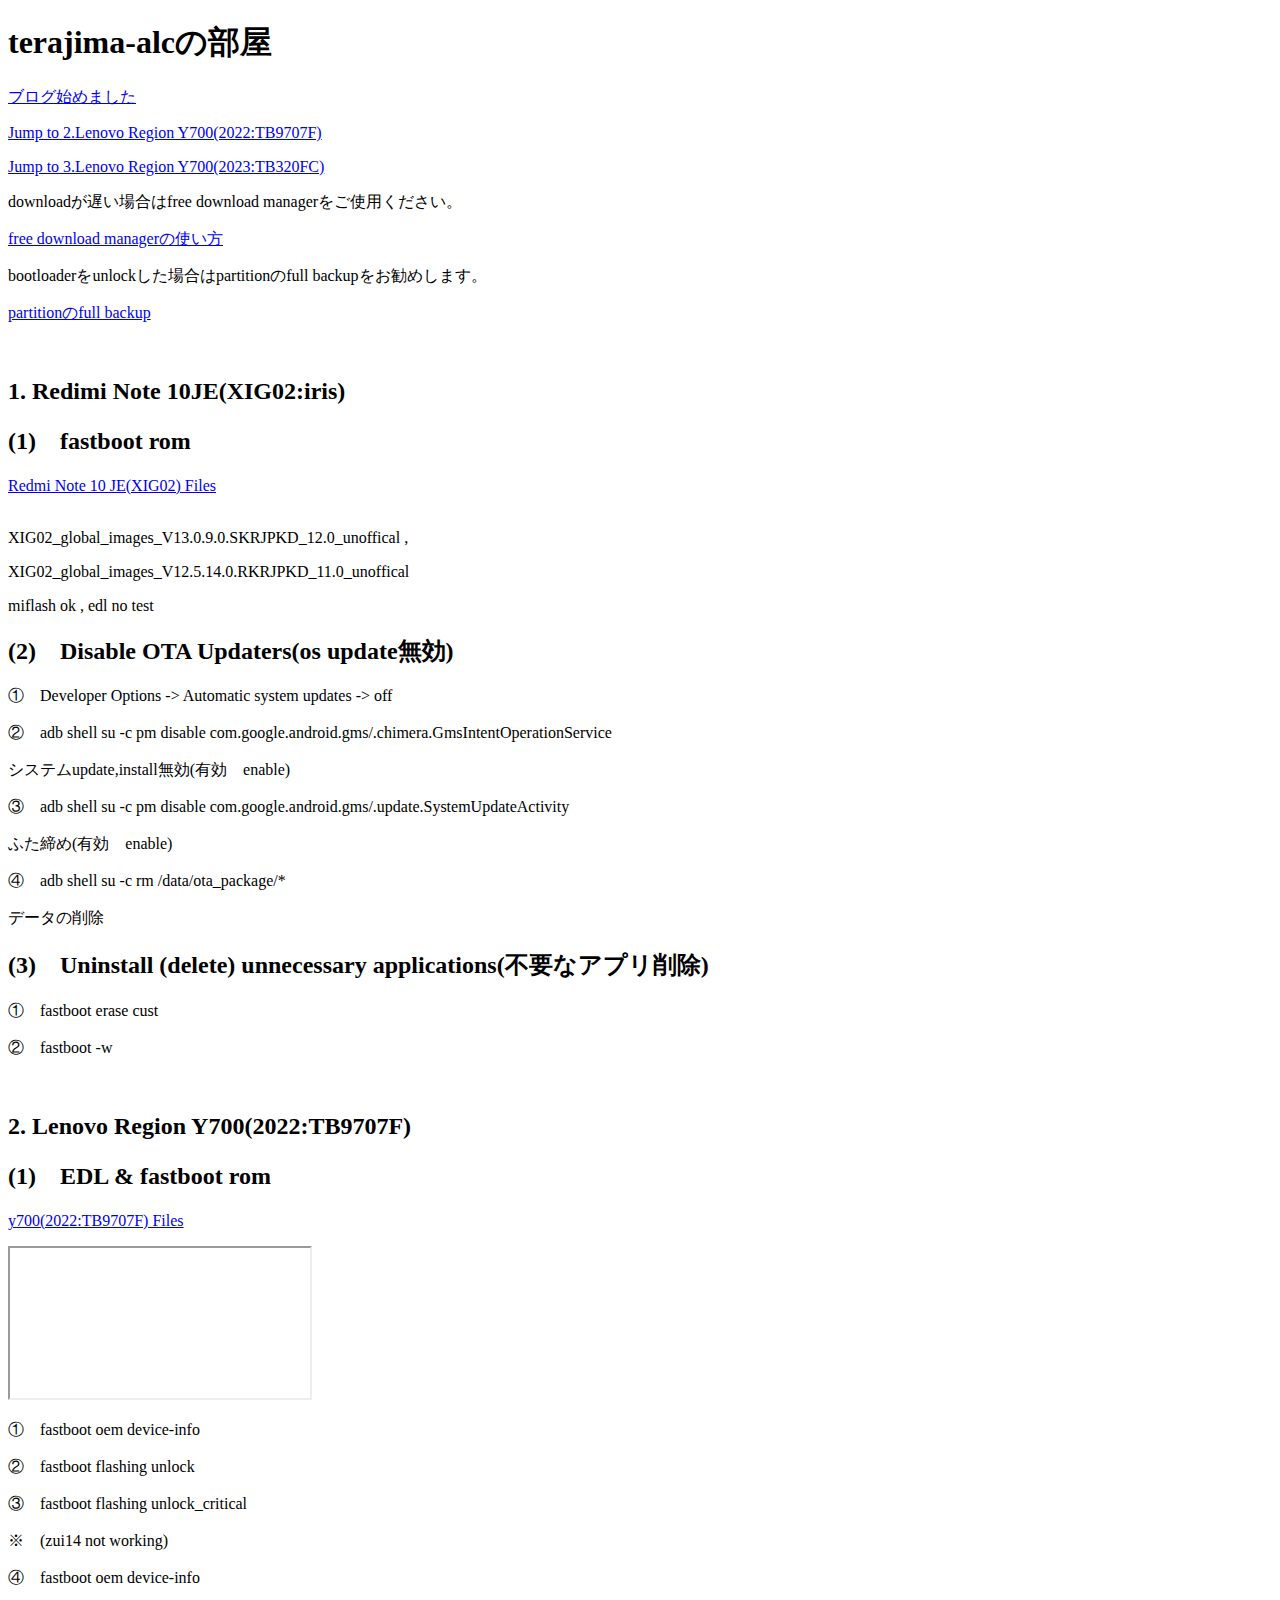
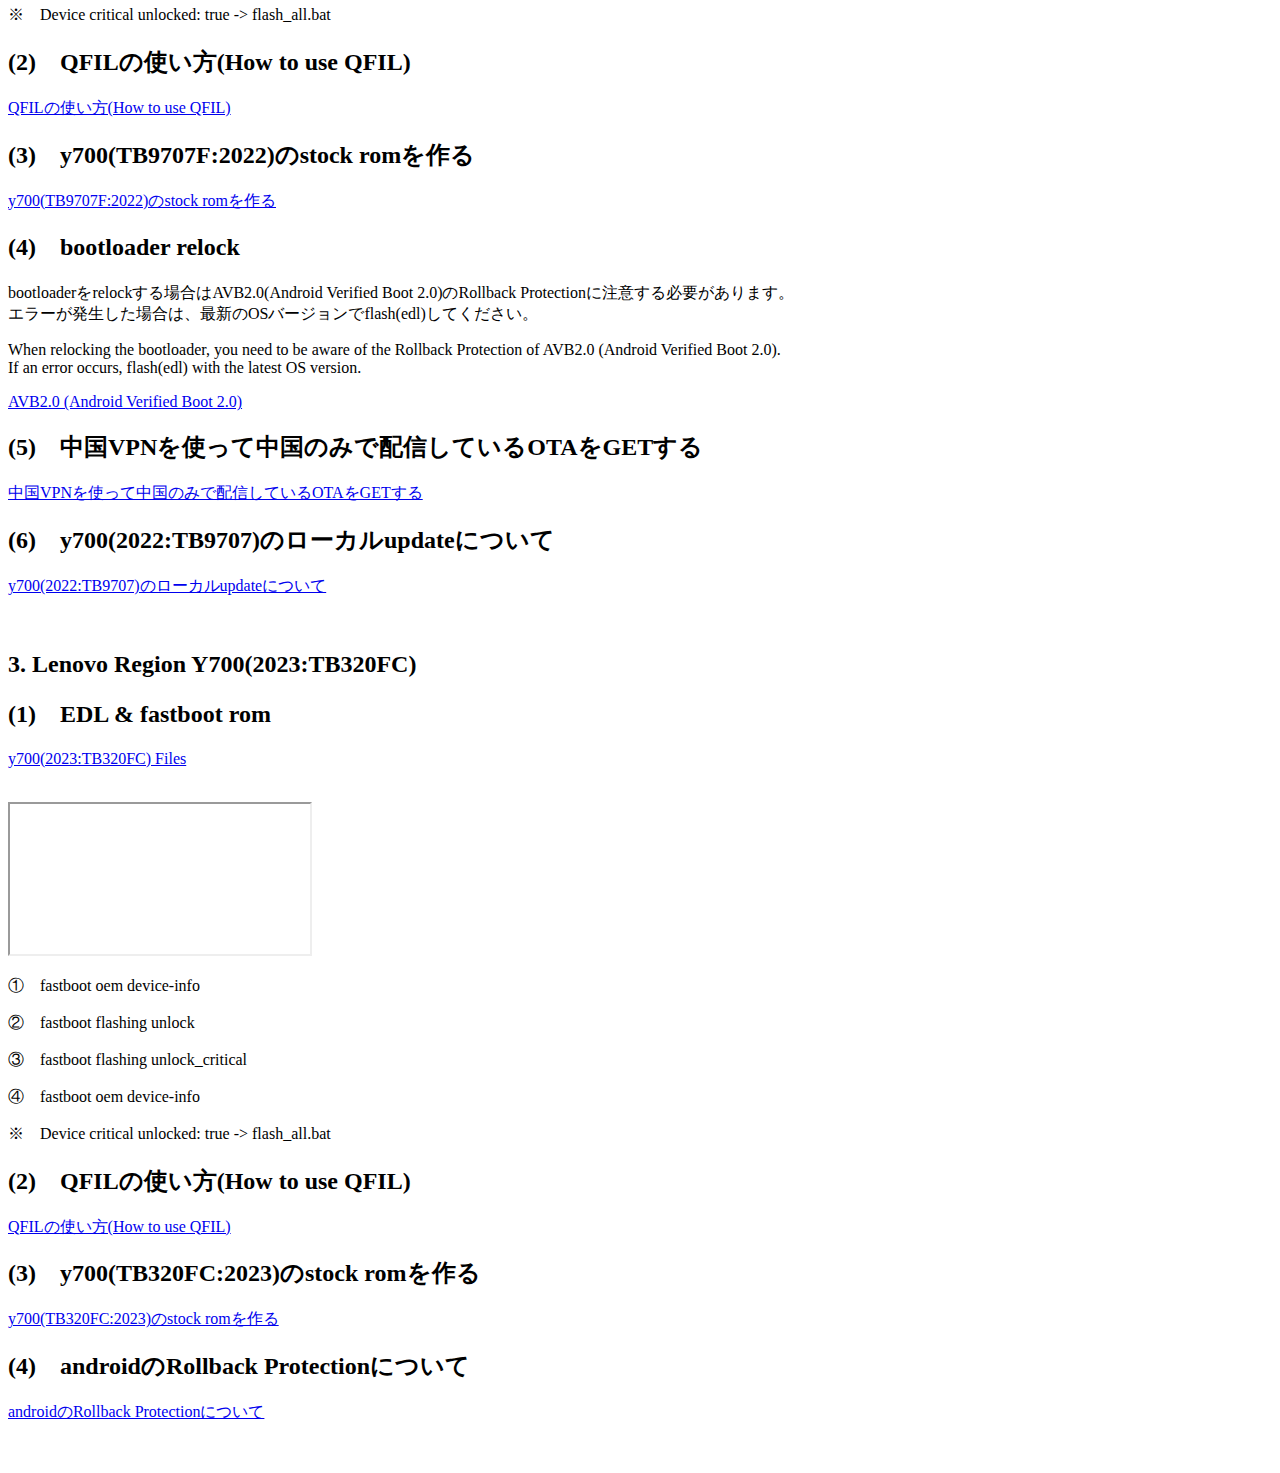
==== commit 47c661f3: "Add files via upload" ====
--- a/index.html
+++ b/index.html
@@ -13,12 +13,11 @@
 	<!-- End Google Tag Manager -->
 	<link rel="stylesheet" href="style.css">
 	<title>Redmi Note 10JE(XIG02:iris) Lenovo Legion Y700 Stock Fastboot Rom</title>
-	<div style="position: relative; display: inline-block; padding: 1rem 2rem 1rem 3rem; color: #263f1f; border-radius: 50px 0 0 50px; background: #d8e3d5; font-size: 20px;">
-	<span style="position: absolute; top: calc(50% - 10px); left: 10px; width: 15px; height: 15px; border-radius: 50%; background: #ffffff;"></span>
+	<!-- <div style="position: relative; display: inline-block; padding: 1rem 2rem 1rem 3rem; color: #263f1f; border-radius: 50px 0 0 50px; background: #d8e3d5; font-size: 20px;">
+	<span style="position: absolute; top: calc(50% - 10px); left: 10px; width: 15px; height: 15px; border-radius: 50%; background: #ffffff;"></span> -->
 	<!-- <h1>terajima-alcの部屋<br>Redmi Note 10JE(XIG02:iris) / Legion Y700<br>Stock Rom</h1> -->
 	<h1>terajima-alcの部屋</h1>
 	</div>
-	<p><br></p>
 	</head>
 	<body>
 	<!-- Google Tag Manager (noscript) -->
@@ -26,49 +25,54 @@
 	height="0" width="0" style="display:none;visibility:hidden"></iframe></noscript>
 	<!-- End Google Tag Manager (noscript) -->
 		<!-- body_info -->
-		<a class="left-80-green" href="https://note.com/calm_hebe587">ブログ始めました</a><br><br>
-		<a class="left-80-green" href="#y700_2022">Jump to 2.Lenovo Region Y700(2022:TB9707F)</a><br><br>
-		<a class="left-80-green" href="#y700_2023">Jump to 3.Lenovo Region Y700(2023:TB320FC)</a><br>
-		<p>downloadが遅い場合はfree download managerをご使用ください。</p>
-		<a class="left-80-red" href="https://note.com/calm_hebe587/n/nbd86840ac310">free download managerの使い方</a><br>
-		<p>bootloaderをunlockした場合はpartitionのfull backupをお勧めします。</p>
-		<a class="left-80-red" href="https://note.com/calm_hebe587/n/n18b23aae9056">partitionのfull backup</a><br>
-		<div class="headline">
-			<h2>1. Redimi Note 10JE(XIG02:iris)<h2>
-			<h2 class="left-40-black">(1)　fastboot rom</h2>
+		<div class="left-40">
+			<a class="c-green" href="https://note.com/calm_hebe587">ブログ始めました</a>
+			<p></p>
+			<a class="c-green" href="#y700_2022">Jump to 2.Lenovo Region Y700(2022:TB9707F)</a>
+			<p></p>
+			<a class="c-green" href="#y700_2023">Jump to 3.Lenovo Region Y700(2023:TB320FC)</a>
+			<p></p>
+			<p>downloadが遅い場合はfree download managerをご使用ください。</p>
+			<a class="c-red" href="https://note.com/calm_hebe587/n/nbd86840ac310">free download managerの使い方</a>
+			<p>bootloaderをunlockした場合はpartitionのfull backupをお勧めします。</p>
+			<a class="c-red" href="https://note.com/calm_hebe587/n/n18b23aae9056">partitionのfull backup</a>
 		</div>
-		<p>
-			<a class="left-80-red" href="https://sourceforge.net/projects/redmi-note-10-je-xig02/files/">Redmi Note 10 JE(XIG02) Files</a><br><br>
-		</p>
-		<div>
+		<p><br></p>
+
+
+		<h2>1. Redimi Note 10JE(XIG02:iris)<h2>
+		<h2 class="left-40">(1)　fastboot rom</h2>
+		<div class="left-80">
+			<a class="c-red" href="https://sourceforge.net/projects/redmi-note-10-je-xig02/files/">Redmi Note 10 JE(XIG02) Files</a><br><br>
+			<p></p>
 			<p>XIG02_global_images_V13.0.9.0.SKRJPKD_12.0_unoffical ,</p>
 			<p>XIG02_global_images_V12.5.14.0.RKRJPKD_11.0_unoffical</p>
 			<p>miflash ok , edl no test</p>
 		</div>
-		<h2 class="left-40-black">(2)　Disable OTA Updaters(os update無効)</h2>
-		<div class="left-80-black">
+		<h2 class="left-40">(2)　Disable OTA Updaters(os update無効)</h2>
+		<div class="left-80">
 			<p>①　Developer Options -> Automatic system updates -> off</p>
 			<p>②　adb shell su -c pm disable com.google.android.gms/.chimera.GmsIntentOperationService</p>
-			<p class="left-30-black">システムupdate,install無効(有効　enable)</p>
+			<p>システムupdate,install無効(有効　enable)</p>
 			<p>③　adb shell su -c pm disable com.google.android.gms/.update.SystemUpdateActivity</p>
-			<p class="left-30-black">ふた締め(有効　enable)</p>
+			<p>ふた締め(有効　enable)</p>
 			<p>④　adb shell su -c rm /data/ota_package/*</p>
-			<p class="left-30-black">データの削除</p>
+			<p>データの削除</p>
 		</div>
-		<h2 class="left-40-black">(3)　Uninstall (delete) unnecessary applications(不要なアプリ削除)</h2>
-		<div class="left-80-black">
+		<h2 class="left-40">(3)　Uninstall (delete) unnecessary applications(不要なアプリ削除)</h2>
+		<div class="left-80">
 			<p>①　fastboot erase cust</p>
-			<p><p>②　fastboot -w</p></p>
+			<p>②　fastboot -w</p>
 		</div>
-		<p><br><br></p>
-		<div class="headline">
-			<h2 id="y700_2022">2. Lenovo Region Y700(2022:TB9707F)</h2>
-			<h2 class="left-40-black">(1)　EDL & fastboot rom</h2></h2>
+		<p><br></p>
+
+
+		<h2 id="y700_2022">2. Lenovo Region Y700(2022:TB9707F)</h2>
+		<h2 class="left-40">(1)　EDL & fastboot rom</h2>
 		</div>
-		<p>
-			<a class="left-80-red" href="https://sourceforge.net/projects/lenovo-y700/files/">y700(2022:TB9707F) Files</a><br><br>
-		</p><p>
-		<div class="left-80-black">
+		<div class="left-80">
+			<a class="c-red" href="https://sourceforge.net/projects/lenovo-y700/files/">y700(2022:TB9707F) Files</a>
+			<p></p>
 			<iframe class="ifr" src="https://drive.google.com/file/d/11t-BMhlrFoguu07OZ2dqqbUQeoy4-rrA/preview" ></iframe>
 			<p>①　fastboot oem device-info</p>
 			<p>②　fastboot flashing unlock</p>
@@ -77,29 +81,36 @@
 			<p>④　fastboot oem device-info</p>
 			<p>※　Device critical unlocked: true -> flash_all.bat</p>
 		</div>
-		<h2 class="left-40-black">(2)　QFILの使い方(How to use QFIL)</h2>
-		<a class="left-80-green" ; href="https://note.com/calm_hebe587/m/m9513b43dc76b">QFILの使い方(How to use QFIL)</a>
-		<h2 class="left-40-black">(3)　y700(TB9707F:2022)のstock romを作る</h2>
-		<a class="left-80-green" ; href="https://note.com/calm_hebe587/n/n220cea3d6c4a">y700(TB9707F:2022)のstock romを作る</a>
-		<h2 class="left-40-black">(4)　bootloader relock</h2>
-		<div class="left-80-black">
+		<h2 class="left-40">(2)　QFILの使い方(How to use QFIL)</h2>
+		<p class="left-80">
+			<a class="c-green" ; href="https://note.com/calm_hebe587/m/m9513b43dc76b">QFILの使い方(How to use QFIL)</a>
+		</p>
+		<h2 class="left-40">(3)　y700(TB9707F:2022)のstock romを作る</h2>
+		<p class="left-80">
+			<a class="c-green" ; href="https://note.com/calm_hebe587/n/n220cea3d6c4a">y700(TB9707F:2022)のstock romを作る</a>
+		</p>
+		<h2 class="left-40">(4)　bootloader relock</h2>
+		<div class="left-80">
 			<p>bootloaderをrelockする場合はAVB2.0(Android Verified Boot 2.0)のRollback Protectionに注意する必要があります。<br>エラーが発生した場合は、最新のOSバージョンでflash(edl)してください。</p>
 			<p>When relocking the bootloader, you need to be aware of the Rollback Protection of AVB2.0 (Android Verified Boot 2.0).<br>If an error occurs, flash(edl) with the latest OS version.</p>
+			<a class=c-green href="https://android.googlesource.com/platform/external/avb/+/main/README.md#rollback-Protection">AVB2.0 (Android Verified Boot 2.0)</a>
 		</div>
-		<a class=left-80-green href="https://android.googlesource.com/platform/external/avb/+/main/README.md#rollback-Protection">AVB2.0 (Android Verified Boot 2.0)</a>
-		<h2 class="left-40-black">(5)　中国VPNを使って中国のみで配信しているOTAをGETする</h2>
-		<a class=left-80-green href="https://note.com/calm_hebe587/n/n7d753d336378">中国VPNを使って中国のみで配信しているOTAをGETする</a>
-		<h2 class="left-40-black">(6)　y700(2022:TB9707)のローカルupdateについて</h2>
-		<a class=left-80-green href="https://note.com/calm_hebe587/n/n7b8bd6b7b5fc">y700(2022:TB9707)のローカルupdateについて</a>
-		<p><br><br></p>
-		<div class="headline">
-			<h2 id="y700_2023">3. Lenovo Region Y700(2023:TB320FC)</h2>
-			<h2 class="left-40-black">(1)　EDL & fastboot rom</h2>
-		</div>
-		<p>
-			<a class="left-80-red" href="https://sourceforge.net/projects/lenovo-y700/files/">y700(2023:TB320FC) Files</a><br><br>
-		<p></p>
-		<div class="left-80-black">
+		<h2 class="left-40">(5)　中国VPNを使って中国のみで配信しているOTAをGETする</h2>
+		<p class="left-80">
+			<a class="c-green" href="https://note.com/calm_hebe587/n/n7d753d336378">中国VPNを使って中国のみで配信しているOTAをGETする</a>
+		</p>
+		<h2 class="left-40">(6)　y700(2022:TB9707)のローカルupdateについて</h2>
+		<p class="left-80">
+			<a class="c-green" href="https://note.com/calm_hebe587/n/n7b8bd6b7b5fc">y700(2022:TB9707)のローカルupdateについて</a>
+		</p>
+		<p><br></p>
+
+
+		<h2 id="y700_2023">3. Lenovo Region Y700(2023:TB320FC)</h2>
+		<h2 class="left-40">(1)　EDL & fastboot rom</h2>
+		<div class="left-80">
+			<a class="c-red" href="https://sourceforge.net/projects/lenovo-y700/files/">y700(2023:TB320FC) Files</a><br><br>
+			<p></p>
 			<iframe class="ifr" src="https://drive.google.com/file/d/11t-BMhlrFoguu07OZ2dqqbUQeoy4-rrA/preview"></iframe>
 			<p>①　fastboot oem device-info</p>
 			<p>②　fastboot flashing unlock</p>
@@ -107,13 +118,18 @@
 			<p>④　fastboot oem device-info</p>
 			<p>※　Device critical unlocked: true -> flash_all.bat</p>
 		</div>
-		<p></p>
-		<h2 class="left-40-black">(2)　QFILの使い方(How to use QFIL)</h2>
-		<a class="left-80-green" ; href="https://note.com/calm_hebe587/m/m9513b43dc76b">QFILの使い方(How to use QFIL)</a>
-		<h2 class="left-40-black">(3)　y700(TB320FC:2023)のstock romを作る</h2>
-		<a class="left-80-green" ; href="https://note.com/calm_hebe587/n/nae1c964b45bc">y700(TB320FC:2023)のstock romを作る</a>
-		<p></p>
-		<h2 class="left-40-black">(4)　androidのRollback Protectionについて</h2>
-		<a class="left-80-green" ; href="https://note.com/calm_hebe587/n/n8365967515bd">androidのRollback Protectionについて</a>
+		<h2 class="left-40">(2)　QFILの使い方(How to use QFIL)</h2>
+		<p class="left-80">
+			<a class="c-green" ; href="https://note.com/calm_hebe587/m/m9513b43dc76b">QFILの使い方(How to use QFIL)</a>
+		</p>
+		<h2 class="left-40">(3)　y700(TB320FC:2023)のstock romを作る</h2>
+		<p class="left-80">
+			<a class="c-green" ; href="https://note.com/calm_hebe587/n/nae1c964b45bc">y700(TB320FC:2023)のstock romを作る</a>
+		</p>
+		<h2 class="left-40">(4)　androidのRollback Protectionについて</h2>
+		<p class="left-80">
+			<a class="c-green" ; href="https://note.com/calm_hebe587/n/n8365967515bd">androidのRollback Protectionについて</a>
+		</p>
+		<p><br></p>
 	</body>
 </html>
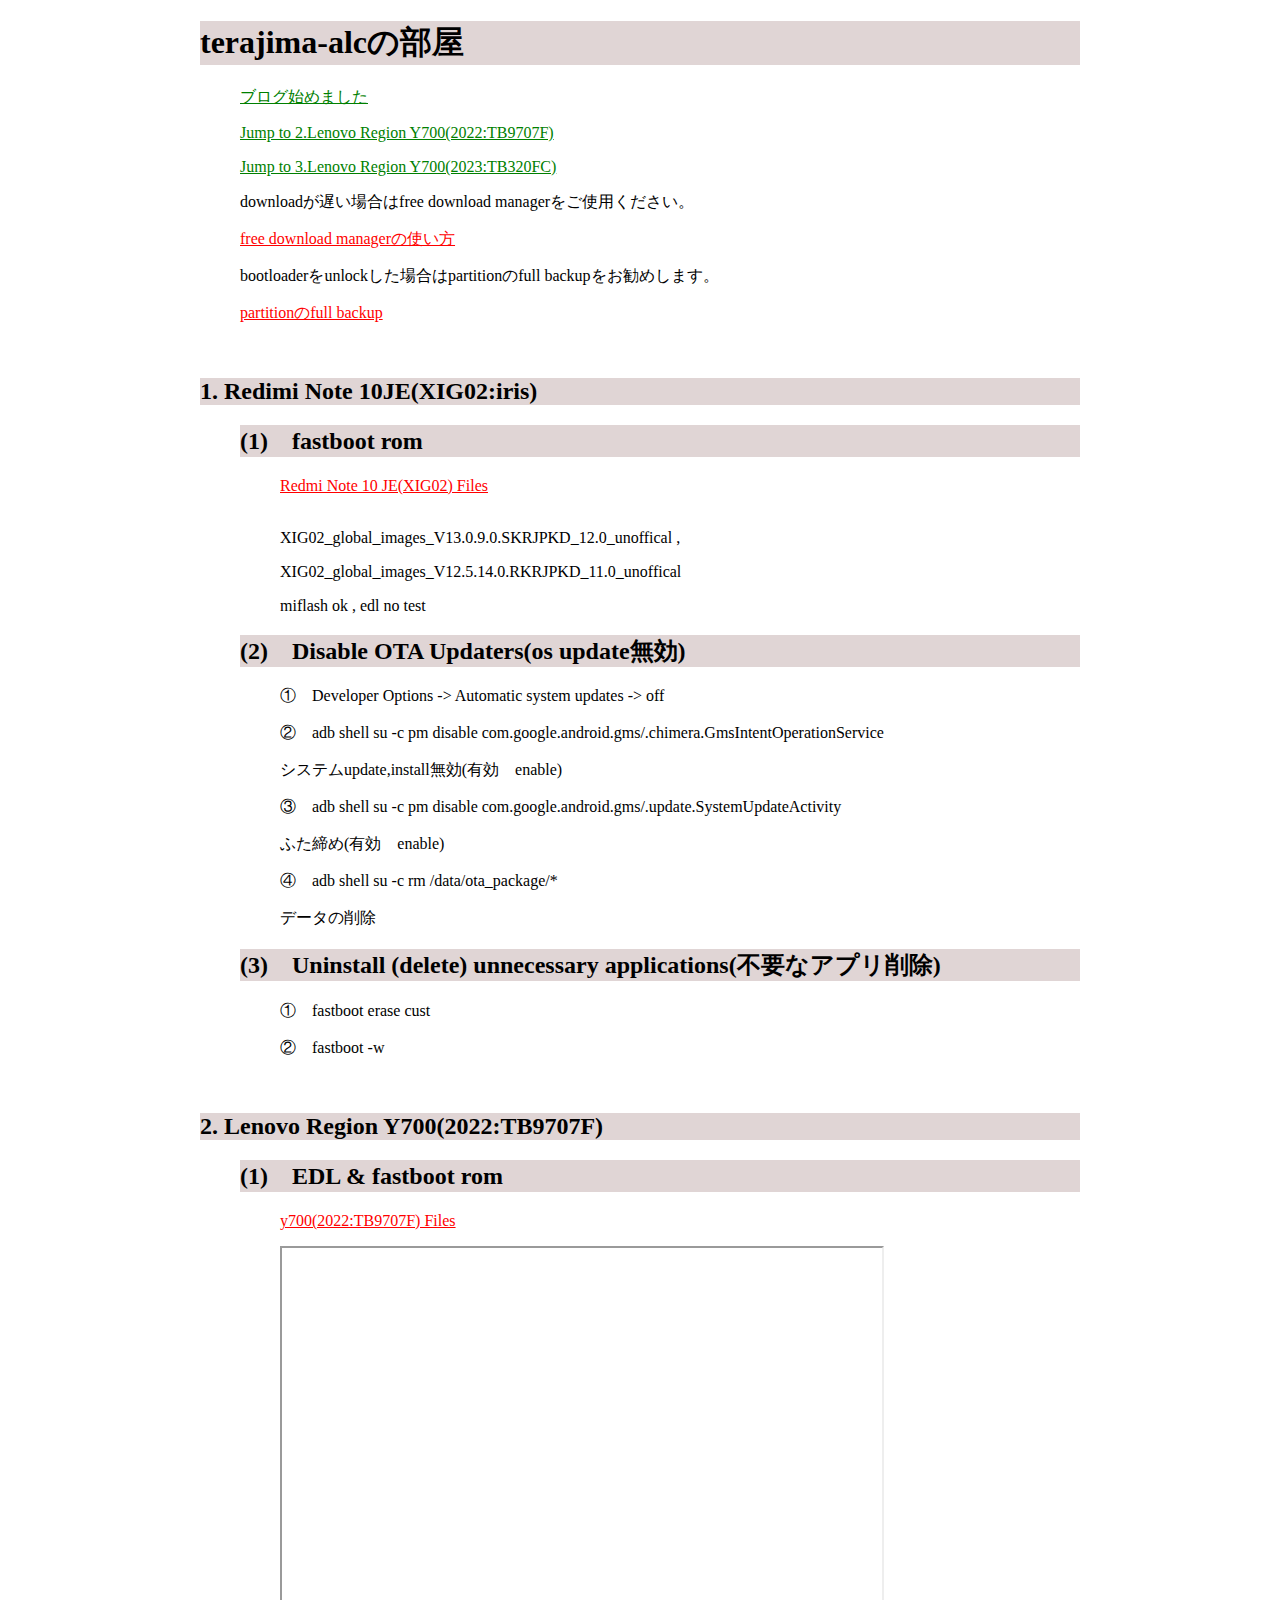
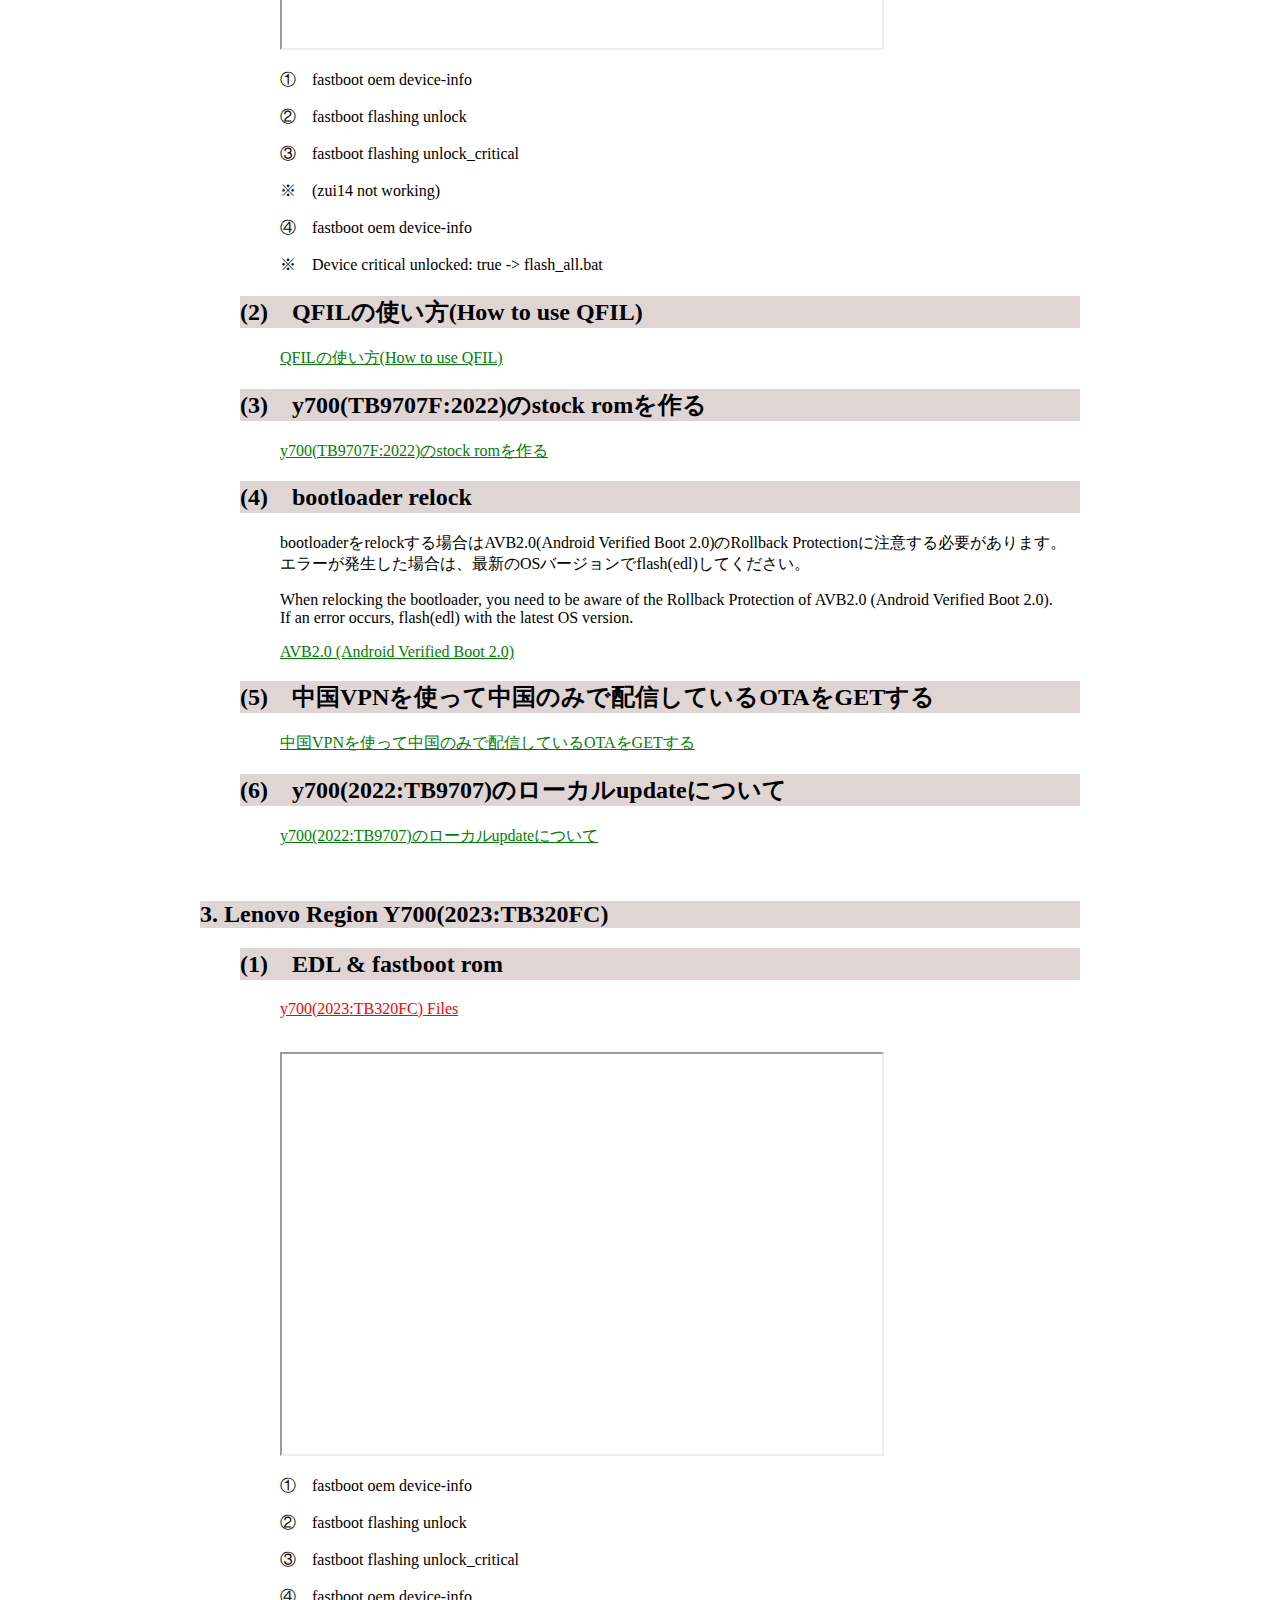
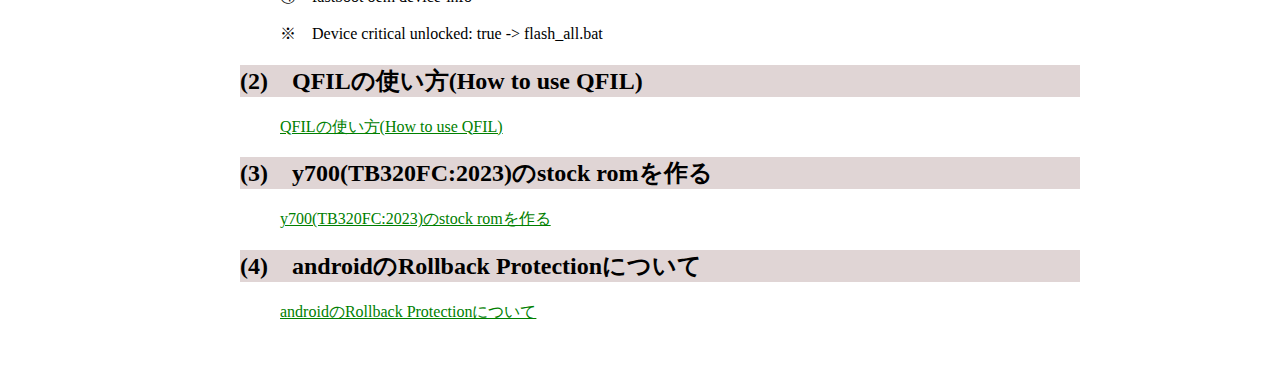
==== commit 29251555: "Update index.html" ====
--- a/index.html
+++ b/index.html
@@ -13,11 +13,7 @@
 	<!-- End Google Tag Manager -->
 	<link rel="stylesheet" href="style.css">
 	<title>Redmi Note 10JE(XIG02:iris) Lenovo Legion Y700 Stock Fastboot Rom</title>
-	<!-- <div style="position: relative; display: inline-block; padding: 1rem 2rem 1rem 3rem; color: #263f1f; border-radius: 50px 0 0 50px; background: #d8e3d5; font-size: 20px;">
-	<span style="position: absolute; top: calc(50% - 10px); left: 10px; width: 15px; height: 15px; border-radius: 50%; background: #ffffff;"></span> -->
-	<!-- <h1>terajima-alcの部屋<br>Redmi Note 10JE(XIG02:iris) / Legion Y700<br>Stock Rom</h1> -->
 	<h1>terajima-alcの部屋</h1>
-	</div>
 	</head>
 	<body>
 	<!-- Google Tag Manager (noscript) -->
--- a/style.css
+++ b/style.css
@@ -0,0 +1,36 @@
+/* スマホ */
+@media screen and (max-width: 599px) {
+/*ここにスマホ用のCSSを記述する*/
+.left-40 {margin-left: 0px;}
+.left-80 {margin-left: 0px;}
+.ifr {width: 400px; height: 200px;} 
+body {font-size: 80%;}
+}
+/* タブレット */
+@media only screen and (min-width: 600px) and (max-width: 1024px) {
+/*ここにタブレット用のCSSを記述する*/
+.left-40 {margin-left: 0px;}
+.left-80 {margin-left: 0px;}
+.ifr {width: 600px; height: 400px;} 
+}
+/* パソコン */
+@media screen and (min-width: 1025px) {
+/*ここにPC用のCSSを記述する*/
+.left-40 {margin-left: 40px;}
+.left-80 {margin-left: 80px;}
+.ifr {width: 600px; height: 400px;} 
+body {margin-left: 200px;margin-right: 200px;}
+}
+
+
+h1 {background-color:rgb(224, 213, 213);}
+h2 {background-color: rgb(224, 213, 213);}
+.c-green {color: green;}
+.c-red {color: red;}
+
+/* a {color:green;margin-left: 80px;}
+.left-80-red {color:red;margin-left: 80px;}
+.left-30-black {color:black;margin-left: 30px;}
+.left-40-black {color:black;margin-left: 40px;}
+.left-80-black {color:black;margin-left: 80px;}
+.left-80-green {color:green;margin-left: 80px;} */
